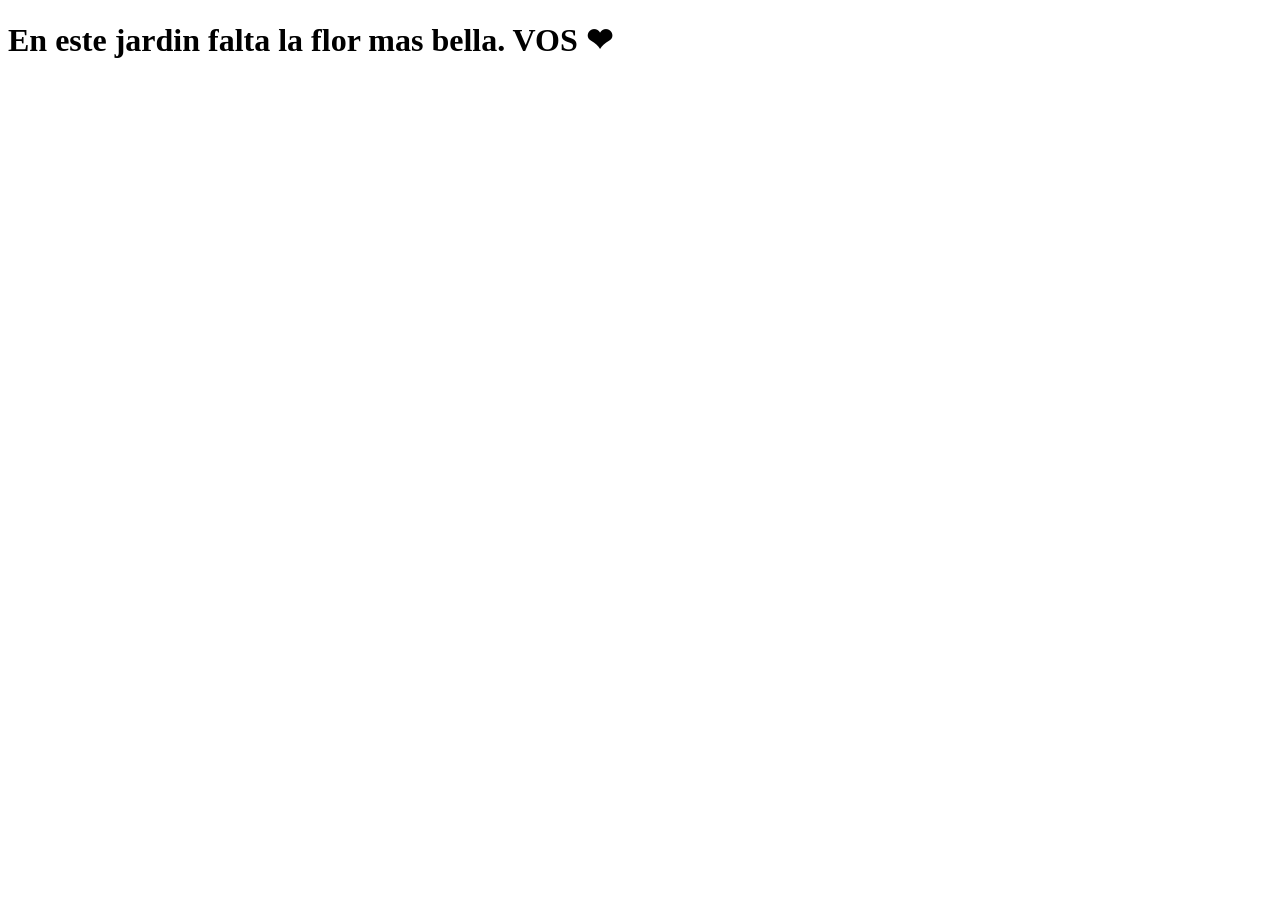
==== index.html @ 8e56d2ec "Update index.html" ====
<!DOCTYPE html>
<html lang="es">
  <head>
    <meta charset="UTF-8" />
    <meta http-equiv="X-UA-Compatible" content="IE=edge" />
    <meta name="viewport" content="width=device-width, initial-scale=1.0" />
    <link rel="stylesheet" href="css/main.css" />
    <link rel="icon" href="img/flowers.png" type="image/x-icon" />
    <title>Flower</title>
  </head>
  <body class="container">
    <audio src="sound\Carpenters - Close to you.mp3" autoplay></audio>
    <!-- <audio src="https://drive.google.com/file/d/1FDcIvimdQWx2Sm-hyzmieaiO0F5YIoRI" autoplay></audio> -->
    <div id="lyrics" style="text-align: center;">
     
    </div>
    <h1 class="titulo">En este jardin falta la flor mas bella. VOS ❤</h1>
  
    <div class="night"></div>
    <div class="flowers">
      <div class="flower flower--1">
        <div class="flower__leafs flower__leafs--1">
          <div class="flower__leaf flower__leaf--1"></div>
          <div class="flower__leaf flower__leaf--2"></div>
          <div class="flower__leaf flower__leaf--3"></div>
          <div class="flower__leaf flower__leaf--4"></div>
          <div class="flower__white-circle"></div>

          <div class="flower__light flower__light--1"></div>
          <div class="flower__light flower__light--2"></div>
          <div class="flower__light flower__light--3"></div>
          <div class="flower__light flower__light--4"></div>
          <div class="flower__light flower__light--5"></div>
          <div class="flower__light flower__light--6"></div>
          <div class="flower__light flower__light--7"></div>
          <div class="flower__light flower__light--8"></div>
        </div>
        <div class="flower__line">
          <div class="flower__line__leaf flower__line__leaf--1"></div>
          <div class="flower__line__leaf flower__line__leaf--2"></div>
          <div class="flower__line__leaf flower__line__leaf--3"></div>
          <div class="flower__line__leaf flower__line__leaf--4"></div>
          <div class="flower__line__leaf flower__line__leaf--5"></div>
          <div class="flower__line__leaf flower__line__leaf--6"></div>
        </div>
      </div>

      <div class="flower flower--12">
        <div class="flower__leafs flower__leafs--1">
          <div class="flower__leaf flower__leaf--1"></div>
          <div class="flower__leaf flower__leaf--2"></div>
          <div class="flower__leaf flower__leaf--3"></div>
          <div class="flower__leaf flower__leaf--4"></div>
          <div class="flower__white-circle"></div>

          <div class="flower__light flower__light--1"></div>
          <div class="flower__light flower__light--2"></div>
          <div class="flower__light flower__light--3"></div>
          <div class="flower__light flower__light--4"></div>
          <div class="flower__light flower__light--5"></div>
          <div class="flower__light flower__light--6"></div>
          <div class="flower__light flower__light--7"></div>
          <div class="flower__light flower__light--8"></div>
        </div>
        <div class="flower__line">
          <div class="flower__line__leaf flower__line__leaf--1"></div>
          <div class="flower__line__leaf flower__line__leaf--2"></div>
          <div class="flower__line__leaf flower__line__leaf--3"></div>
          <div class="flower__line__leaf flower__line__leaf--4"></div>
          <div class="flower__line__leaf flower__line__leaf--5"></div>
          <div class="flower__line__leaf flower__line__leaf--6"></div>
        </div>
      </div>

      <div class="flower flower--2">
        <div class="flower__leafs flower__leafs--2">
          <div class="flower__leaf flower__leaf--1"></div>
          <div class="flower__leaf flower__leaf--2"></div>
          <div class="flower__leaf flower__leaf--3"></div>
          <div class="flower__leaf flower__leaf--4"></div>
          <div class="flower__white-circle"></div>

          <div class="flower__light flower__light--1"></div>
          <div class="flower__light flower__light--2"></div>
          <div class="flower__light flower__light--3"></div>
          <div class="flower__light flower__light--4"></div>
          <div class="flower__light flower__light--5"></div>
          <div class="flower__light flower__light--6"></div>
          <div class="flower__light flower__light--7"></div>
          <div class="flower__light flower__light--8"></div>
        </div>
        <div class="flower__line">
          <div class="flower__line__leaf flower__line__leaf--1"></div>
          <div class="flower__line__leaf flower__line__leaf--2"></div>
          <div class="flower__line__leaf flower__line__leaf--3"></div>
          <div class="flower__line__leaf flower__line__leaf--4"></div>
        </div>
      </div>

      
      <div class="flower flower--3">
        <div class="flower__leafs flower__leafs--3">
          <div class="flower__leaf flower__leaf--1"></div>
          <div class="flower__leaf flower__leaf--2"></div>
          <div class="flower__leaf flower__leaf--3"></div>
          <div class="flower__leaf flower__leaf--4"></div>
          <div class="flower__white-circle"></div>

          <div class="flower__light flower__light--1"></div>
          <div class="flower__light flower__light--2"></div>
          <div class="flower__light flower__light--3"></div>
          <div class="flower__light flower__light--4"></div>
          <div class="flower__light flower__light--5"></div>
          <div class="flower__light flower__light--6"></div>
          <div class="flower__light flower__light--7"></div>
          <div class="flower__light flower__light--8"></div>
        </div>
        <div class="flower__line">
          <div class="flower__line__leaf flower__line__leaf--1"></div>
          <div class="flower__line__leaf flower__line__leaf--2"></div>
          <div class="flower__line__leaf flower__line__leaf--3"></div>
          <div class="flower__line__leaf flower__line__leaf--4"></div>
        </div>
      </div>

      <div class="grow-ans" style="--d: 1.2s">
        <div class="flower__g-long">
          <div class="flower__g-long__top"></div>
          <div class="flower__g-long__bottom"></div>
        </div>
      </div>

      <div class="growing-grass">
        <div class="flower__grass flower__grass--1">
          <div class="flower__grass--top"></div>
          <div class="flower__grass--bottom"></div>
          <div class="flower__grass__leaf flower__grass__leaf--1"></div>
          <div class="flower__grass__leaf flower__grass__leaf--2"></div>
          <div class="flower__grass__leaf flower__grass__leaf--3"></div>
          <div class="flower__grass__leaf flower__grass__leaf--4"></div>
          <div class="flower__grass__leaf flower__grass__leaf--5"></div>
          <div class="flower__grass__leaf flower__grass__leaf--6"></div>
          <div class="flower__grass__leaf flower__grass__leaf--7"></div>
          <div class="flower__grass__leaf flower__grass__leaf--8"></div>
          <div class="flower__grass__overlay"></div>
        </div>
      </div>

      <div class="growing-grass">
        <div class="flower__grass flower__grass--2">
          <div class="flower__grass--top"></div>
          <div class="flower__grass--bottom"></div>
          <div class="flower__grass__leaf flower__grass__leaf--1"></div>
          <div class="flower__grass__leaf flower__grass__leaf--2"></div>
          <div class="flower__grass__leaf flower__grass__leaf--3"></div>
          <div class="flower__grass__leaf flower__grass__leaf--4"></div>
          <div class="flower__grass__leaf flower__grass__leaf--5"></div>
          <div class="flower__grass__leaf flower__grass__leaf--6"></div>
          <div class="flower__grass__leaf flower__grass__leaf--7"></div>
          <div class="flower__grass__leaf flower__grass__leaf--8"></div>
          <div class="flower__grass__overlay"></div>
        </div>
      </div>

      <div class="grow-ans" style="--d: 2.4s">
        <div class="flower__g-right flower__g-right--1">
          <div class="leaf"></div>
        </div>
      </div>

      <div class="grow-ans" style="--d: 2.8s">
        <div class="flower__g-right flower__g-right--2">
          <div class="leaf"></div>
        </div>
      </div>

      <div class="grow-ans" style="--d: 2.8s">
        <div class="flower__g-front">
          <div
            class="flower__g-front__leaf-wrapper flower__g-front__leaf-wrapper--1"
          >
            <div class="flower__g-front__leaf"></div>
          </div>
          <div
            class="flower__g-front__leaf-wrapper flower__g-front__leaf-wrapper--2"
          >
            <div class="flower__g-front__leaf"></div>
          </div>
          <div
            class="flower__g-front__leaf-wrapper flower__g-front__leaf-wrapper--3"
          >
            <div class="flower__g-front__leaf"></div>
          </div>
          <div
            class="flower__g-front__leaf-wrapper flower__g-front__leaf-wrapper--4"
          >
            <div class="flower__g-front__leaf"></div>
          </div>
          <div
            class="flower__g-front__leaf-wrapper flower__g-front__leaf-wrapper--5"
          >
            <div class="flower__g-front__leaf"></div>
          </div>
          <div
            class="flower__g-front__leaf-wrapper flower__g-front__leaf-wrapper--6"
          >
            <div class="flower__g-front__leaf"></div>
          </div>
          <div
            class="flower__g-front__leaf-wrapper flower__g-front__leaf-wrapper--7"
          >
            <div class="flower__g-front__leaf"></div>
          </div>
          <div
            class="flower__g-front__leaf-wrapper flower__g-front__leaf-wrapper--8"
          >
            <div class="flower__g-front__leaf"></div>
          </div>
          <div class="flower__g-front__line"></div>
        </div>
      </div>

      <div class="grow-ans" style="--d: 3.2s">
        <div class="flower__g-fr">
          <div class="leaf"></div>
          <div class="flower__g-fr__leaf flower__g-fr__leaf--1"></div>
          <div class="flower__g-fr__leaf flower__g-fr__leaf--2"></div>
          <div class="flower__g-fr__leaf flower__g-fr__leaf--3"></div>
          <div class="flower__g-fr__leaf flower__g-fr__leaf--4"></div>
          <div class="flower__g-fr__leaf flower__g-fr__leaf--5"></div>
          <div class="flower__g-fr__leaf flower__g-fr__leaf--6"></div>
          <div class="flower__g-fr__leaf flower__g-fr__leaf--7"></div>
          <div class="flower__g-fr__leaf flower__g-fr__leaf--8"></div>
        </div>
      </div>

      <div class="long-g long-g--0">
        <div class="grow-ans" style="--d: 3s">
          <div class="leaf leaf--0"></div>
        </div>
        <div class="grow-ans" style="--d: 2.2s">
          <div class="leaf leaf--1"></div>
        </div>
        <div class="grow-ans" style="--d: 3.4s">
          <div class="leaf leaf--2"></div>
        </div>
        <div class="grow-ans" style="--d: 3.6s">
          <div class="leaf leaf--3"></div>
        </div>
      </div>

      <div class="long-g long-g--1">
        <div class="grow-ans" style="--d: 3.6s">
          <div class="leaf leaf--0"></div>
        </div>
        <div class="grow-ans" style="--d: 3.8s">
          <div class="leaf leaf--1"></div>
        </div>
        <div class="grow-ans" style="--d: 4s">
          <div class="leaf leaf--2"></div>
        </div>
        <div class="grow-ans" style="--d: 4.2s">
          <div class="leaf leaf--3"></div>
        </div>
      </div>

      <div class="long-g long-g--2">
        <div class="grow-ans" style="--d: 4s">
          <div class="leaf leaf--0"></div>
        </div>
        <div class="grow-ans" style="--d: 4.2s">
          <div class="leaf leaf--1"></div>
        </div>
        <div class="grow-ans" style="--d: 4.4s">
          <div class="leaf leaf--2"></div>
        </div>
        <div class="grow-ans" style="--d: 4.6s">
          <div class="leaf leaf--3"></div>
        </div>
      </div>

      <div class="long-g long-g--3">
        <div class="grow-ans" style="--d: 4s">
          <div class="leaf leaf--0"></div>
        </div>
        <div class="grow-ans" style="--d: 4.2s">
          <div class="leaf leaf--1"></div>
        </div>
        <div class="grow-ans" style="--d: 3s">
          <div class="leaf leaf--2"></div>
        </div>
        <div class="grow-ans" style="--d: 3.6s">
          <div class="leaf leaf--3"></div>
        </div>
      </div>

      <div class="long-g long-g--4">
        <div class="grow-ans" style="--d: 4s">
          <div class="leaf leaf--0"></div>
        </div>
        <div class="grow-ans" style="--d: 4.2s">
          <div class="leaf leaf--1"></div>
        </div>
        <div class="grow-ans" style="--d: 3s">
          <div class="leaf leaf--2"></div>
        </div>
        <div class="grow-ans" style="--d: 3.6s">
          <div class="leaf leaf--3"></div>
        </div>
      </div>

      <div class="long-g long-g--5">
        <div class="grow-ans" style="--d: 4s">
          <div class="leaf leaf--0"></div>
        </div>
        <div class="grow-ans" style="--d: 4.2s">
          <div class="leaf leaf--1"></div>
        </div>
        <div class="grow-ans" style="--d: 3s">
          <div class="leaf leaf--2"></div>
        </div>
        <div class="grow-ans" style="--d: 3.6s">
          <div class="leaf leaf--3"></div>
        </div>
      </div>

      <div class="long-g long-g--6">
        <div class="grow-ans" style="--d: 4.2s">
          <div class="leaf leaf--0"></div>
        </div>
        <div class="grow-ans" style="--d: 4.4s">
          <div class="leaf leaf--1"></div>
        </div>
        <div class="grow-ans" style="--d: 4.6s">
          <div class="leaf leaf--2"></div>
        </div>
        <div class="grow-ans" style="--d: 4.8s">
          <div class="leaf leaf--3"></div>
        </div>
      </div>

      <div class="long-g long-g--7">
        <div class="grow-ans" style="--d: 3s">
          <div class="leaf leaf--0"></div>
        </div>
        <div class="grow-ans" style="--d: 3.2s">
          <div class="leaf leaf--1"></div>
        </div>
        <div class="grow-ans" style="--d: 3.5s">
          <div class="leaf leaf--2"></div>
        </div>
        <div class="grow-ans" style="--d: 3.6s">
          <div class="leaf leaf--3"></div>
        </div>
      </div>
    </div>
    <script src="anim.js"></script>
    <script src="main.js"></script>
  </body>
</html>
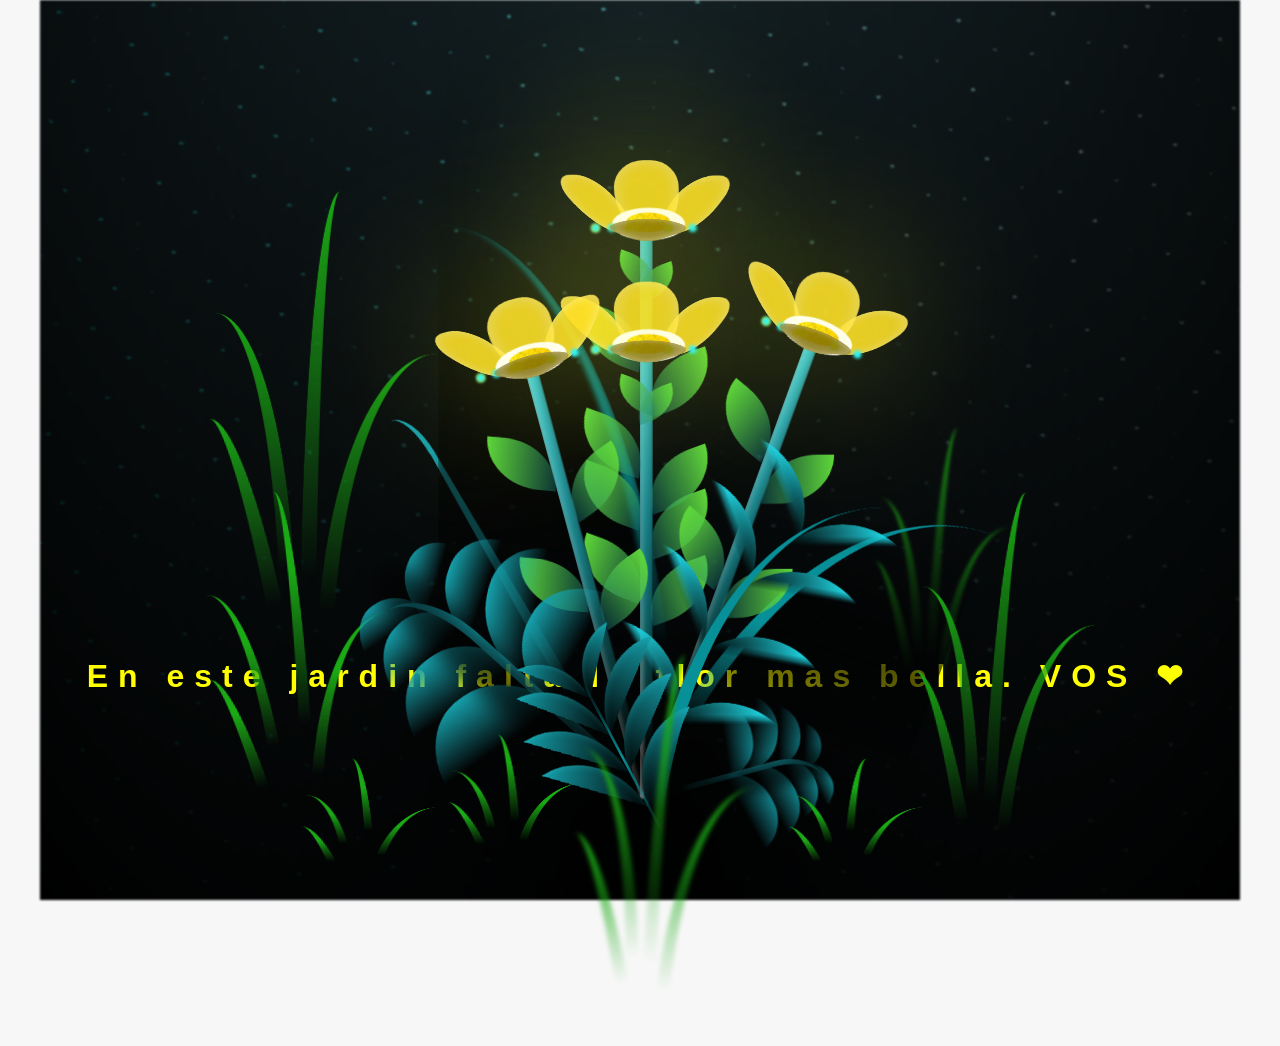
==== commit f484ecdc: "Update index.html" ====
--- a/index.html
+++ b/index.html
@@ -4,12 +4,12 @@
     <meta charset="UTF-8" />
     <meta http-equiv="X-UA-Compatible" content="IE=edge" />
     <meta name="viewport" content="width=device-width, initial-scale=1.0" />
-    <link rel="stylesheet" href="css/main.css" />
-    <link rel="icon" href="img/flowers.png" type="image/x-icon" />
+    <link rel="stylesheet" href="main.css" />
+    <link rel="icon" href="src/flowers.png" type="image/x-icon" />
     <title>Flower</title>
   </head>
   <body class="container">
-    <audio src="sound\Carpenters - Close to you.mp3" autoplay></audio>
+    <audio src="src\Carpenters - Close to you.mp3" autoplay></audio>
     <!-- <audio src="https://drive.google.com/file/d/1FDcIvimdQWx2Sm-hyzmieaiO0F5YIoRI" autoplay></audio> -->
     <div id="lyrics" style="text-align: center;">
      
--- a/main.css
+++ b/main.css
@@ -0,0 +1,1677 @@
+*,
+*::after,
+*::before {
+  padding: 0;
+  margin: 0;
+  box-sizing: border-box;
+}
+body {
+  overflow: hidden;
+}
+
+:root {
+  --dark-color: #000;
+}
+
+body {
+  display: flex;
+  align-items: flex-end;
+  justify-content: center;
+  min-height: 100vh;
+  background-color: var(--dark-color);
+  overflow: hidden;
+  perspective: 1000px;
+}
+
+#lyrics {
+  font-size: 28px;
+  font-family: "Franklin Gothic Medium", "Arial Narrow", Arial, sans-serif;
+  color: white;
+  position: absolute;
+  margin-bottom: 20%;
+  z-index: 1;
+  font-weight: bold;
+  letter-spacing: 4px;
+}
+@media only screen and (max-width: 600px) {
+  /* Estilos específicos para dispositivos con un ancho máximo de 600px */
+  #lyrics {
+      font-size: 14px; /* Reduce el tamaño del texto para dispositivos más pequeños */
+      margin-bottom: 530px;
+      letter-spacing: 3px;
+  }
+
+}
+.titulo {
+  margin-bottom: 180px;
+  font-family: "Arial Narrow", Arial, sans-serif;
+  color: yellow;
+  position: absolute;
+  left: 0;
+  right: 0;
+  font-weight: bold;
+  letter-spacing: 10px;
+  opacity: 0;
+  animation: fadeIn 3s ease-in-out forwards;
+  text-align: center;
+  
+}
+
+.titulo.ocultar{
+transition: opacity 1s;
+opacity: 0;
+}
+
+@keyframes fadeIn {
+  from {
+    opacity: 0;
+  }
+  to {
+    opacity: 1;
+  }
+}
+
+.night {
+  z-index: -1;
+  position: absolute;
+  left: 50%;
+  top: 0;
+  transform: translateX(-50%);
+  width: 100%;
+  height: 100%;
+  filter: blur(0.1vmin);
+  background-image: radial-gradient(
+      ellipse at top,
+      transparent 0%,
+      var(--dark-color)
+    ),
+    radial-gradient(
+      ellipse at bottom,
+      var(--dark-color),
+      rgba(145, 233, 255, 0.2)
+    ),
+    repeating-linear-gradient(
+      220deg,
+      rgb(0, 0, 0) 0px,
+      rgb(0, 0, 0) 19px,
+      transparent 19px,
+      transparent 22px
+    ),
+    repeating-linear-gradient(
+      189deg,
+      rgb(0, 0, 0) 0px,
+      rgb(0, 0, 0) 19px,
+      transparent 19px,
+      transparent 22px
+    ),
+    repeating-linear-gradient(
+      148deg,
+      rgb(0, 0, 0) 0px,
+      rgb(0, 0, 0) 19px,
+      transparent 19px,
+      transparent 22px
+    ),
+    linear-gradient(90deg, rgb(0, 255, 250), rgb(240, 240, 240));
+}
+
+.flowers {
+  position: relative;
+  transform: scale(0.9);
+  /*margin-bottom: 100px;
+  */
+}
+
+@media only screen and (max-width: 600px) {
+  /* Estilos específicos para dispositivos con un ancho máximo de 600px */
+.flowers {
+      font-size: 14px;
+      margin-bottom: 35%;
+      letter-spacing: 3px;
+      transform: scale(1.0);
+}
+
+}
+
+.flower {
+  position: absolute;
+  bottom: 10vmin;
+  transform-origin: bottom center;
+  z-index: 10;
+  --fl-speed: 0.8s;
+}
+
+.flower--12 {
+  -webkit-animation: moving-flower-1 5s linear infinite;
+  animation: moving-flower-1 5s linear infinite;
+
+}
+.flower--1 {
+  -webkit-animation: moving-flower-1 4s linear infinite;
+  animation: moving-flower-1 4s linear infinite;
+}
+.flower--1 .flower__line {
+  height: 70vmin;
+  -webkit-animation-delay: 1s;
+  animation-delay: 1s;
+}
+.flower--1 .flower__line__leaf--1 {
+  -webkit-animation: blooming-leaf-right var(--fl-speed) 1.6s backwards;
+  animation: blooming-leaf-right var(--fl-speed) 1.6s backwards;
+}
+.flower--1 .flower__line__leaf--2 {
+  -webkit-animation: blooming-leaf-right var(--fl-speed) 1.4s backwards;
+  animation: blooming-leaf-right var(--fl-speed) 1.4s backwards;
+}
+.flower--1 .flower__line__leaf--3 {
+  -webkit-animation: blooming-leaf-left var(--fl-speed) 1.2s backwards;
+  animation: blooming-leaf-left var(--fl-speed) 1.2s backwards;
+}
+.flower--1 .flower__line__leaf--4 {
+  -webkit-animation: blooming-leaf-left var(--fl-speed) 1s backwards;
+  animation: blooming-leaf-left var(--fl-speed) 1s backwards;
+}
+.flower--1 .flower__line__leaf--5 {
+  -webkit-animation: blooming-leaf-right var(--fl-speed) 1.8s backwards;
+  animation: blooming-leaf-right var(--fl-speed) 1.8s backwards;
+}
+.flower--1 .flower__line__leaf--6 {
+  -webkit-animation: blooming-leaf-left var(--fl-speed) 2s backwards;
+  animation: blooming-leaf-left var(--fl-speed) 2s backwards;
+}
+.flower--2 {
+  left: 50%;
+  transform: rotate(20deg);
+  -webkit-animation: moving-flower-2 4s linear infinite;
+  animation: moving-flower-2 4s linear infinite;
+}
+.flower--2 .flower__line {
+  height: 60vmin;
+  -webkit-animation-delay: 0.6s;
+  animation-delay: 0.6s;
+}
+.flower--2 .flower__line__leaf--1 {
+  -webkit-animation: blooming-leaf-right var(--fl-speed) 1.9s backwards;
+  animation: blooming-leaf-right var(--fl-speed) 1.9s backwards;
+}
+.flower--2 .flower__line__leaf--2 {
+  -webkit-animation: blooming-leaf-right var(--fl-speed) 1.7s backwards;
+  animation: blooming-leaf-right var(--fl-speed) 1.7s backwards;
+}
+.flower--2 .flower__line__leaf--3 {
+  -webkit-animation: blooming-leaf-left var(--fl-speed) 1.5s backwards;
+  animation: blooming-leaf-left var(--fl-speed) 1.5s backwards;
+}
+.flower--2 .flower__line__leaf--4 {
+  -webkit-animation: blooming-leaf-left var(--fl-speed) 1.3s backwards;
+  animation: blooming-leaf-left var(--fl-speed) 1.3s backwards;
+}
+.flower--3 {
+  left: 50%;
+  transform: rotate(-15deg);
+  -webkit-animation: moving-flower-3 4s linear infinite;
+  animation: moving-flower-3 4s linear infinite;
+}
+.flower--3 .flower__line {
+  -webkit-animation-delay: 0.9s;
+  animation-delay: 0.9s;
+}
+.flower--3 .flower__line__leaf--1 {
+  -webkit-animation: blooming-leaf-right var(--fl-speed) 2.5s backwards;
+  animation: blooming-leaf-right var(--fl-speed) 2.5s backwards;
+}
+.flower--3 .flower__line__leaf--2 {
+  -webkit-animation: blooming-leaf-right var(--fl-speed) 2.3s backwards;
+  animation: blooming-leaf-right var(--fl-speed) 2.3s backwards;
+}
+.flower--3 .flower__line__leaf--3 {
+  -webkit-animation: blooming-leaf-left var(--fl-speed) 2.1s backwards;
+  animation: blooming-leaf-left var(--fl-speed) 2.1s backwards;
+}
+.flower--3 .flower__line__leaf--4 {
+  -webkit-animation: blooming-leaf-left var(--fl-speed) 1.9s backwards;
+  animation: blooming-leaf-left var(--fl-speed) 1.9s backwards;
+}
+.flower__leafs {
+  position: relative;
+  -webkit-animation: blooming-flower 2s backwards;
+  animation: blooming-flower 2s backwards;
+}
+.flower__leafs--1 {
+  -webkit-animation-delay: 1.1s;
+  animation-delay: 1.1s;
+}
+.flower__leafs--2 {
+  -webkit-animation-delay: 1.4s;
+  animation-delay: 1.4s;
+}
+.flower__leafs--3 {
+  -webkit-animation-delay: 1.7s;
+  animation-delay: 1.7s;
+}
+.flower__leafs::after {
+  content: "";
+  position: absolute;
+  left: 0;
+  top: 0;
+  transform: translate(-50%, -100%);
+  width: 8vmin;
+  height: 8vmin;
+  background-color: #f9fd25;
+  /* background-color: #fd2525; */
+  filter: blur(10vmin);
+}
+.flower__leaf {
+  position: absolute;
+  bottom: 0;
+  left: 50%;
+  width: 8vmin;
+  height: 11vmin;
+  border-radius: 51% 49% 47% 53%/44% 45% 55% 69%;
+  background-color: #253bfd;
+  background-color: #fddd25;
+  transform-origin: bottom center;
+  opacity: 0.9;
+  box-shadow: inset 0 0 2vmin rgba(255, 255, 255, 0.5);
+}
+.flower__leaf--1 {
+  transform: translate(-10%, 1%) rotateY(40deg) rotateX(-50deg);
+}
+.flower__leaf--2 {
+  transform: translate(-50%, -4%) rotateX(40deg);
+}
+.flower__leaf--3 {
+  transform: translate(-90%, 0%) rotateY(45deg) rotateX(50deg);
+}
+.flower__leaf--4 {
+  width: 8vmin;
+  height: 8vmin;
+  transform-origin: bottom left;
+  border-radius: 4vmin 10vmin 4vmin 4vmin;
+  transform: translate(0%, 18%) rotateX(70deg) rotate(-43deg);
+  background-color: #7c6901;
+  z-index: 1;
+  opacity: 0.8;
+}
+.flower__white-circle {
+  position: absolute;
+  left: -3.5vmin;
+  top: -3vmin;
+  width: 9vmin;
+  height: 4vmin;
+  border-radius: 50%;
+  background-color: #fff;
+}
+.flower__white-circle::after {
+  content: "";
+  position: absolute;
+  left: 50%;
+  top: 45%;
+  transform: translate(-50%, -50%);
+  width: 60%;
+  height: 60%;
+  border-radius: inherit;
+  background-image: repeating-linear-gradient(
+      135deg,
+      rgba(0, 0, 0, 0.03) 0px,
+      rgba(0, 0, 0, 0.03) 1px,
+      transparent 1px,
+      transparent 12px
+    ),
+    repeating-linear-gradient(
+      45deg,
+      rgba(0, 0, 0, 0.03) 0px,
+      rgba(0, 0, 0, 0.03) 1px,
+      transparent 1px,
+      transparent 12px
+    ),
+    repeating-linear-gradient(
+      67.5deg,
+      rgba(0, 0, 0, 0.03) 0px,
+      rgba(0, 0, 0, 0.03) 1px,
+      transparent 1px,
+      transparent 12px
+    ),
+    repeating-linear-gradient(
+      135deg,
+      rgba(0, 0, 0, 0.03) 0px,
+      rgba(0, 0, 0, 0.03) 1px,
+      transparent 1px,
+      transparent 12px
+    ),
+    repeating-linear-gradient(
+      45deg,
+      rgba(0, 0, 0, 0.03) 0px,
+      rgba(0, 0, 0, 0.03) 1px,
+      transparent 1px,
+      transparent 12px
+    ),
+    repeating-linear-gradient(
+      112.5deg,
+      rgba(0, 0, 0, 0.03) 0px,
+      rgba(0, 0, 0, 0.03) 1px,
+      transparent 1px,
+      transparent 12px
+    ),
+    repeating-linear-gradient(
+      112.5deg,
+      rgba(0, 0, 0, 0.03) 0px,
+      rgba(0, 0, 0, 0.03) 1px,
+      transparent 1px,
+      transparent 12px
+    ),
+    repeating-linear-gradient(
+      45deg,
+      rgba(0, 0, 0, 0.03) 0px,
+      rgba(0, 0, 0, 0.03) 1px,
+      transparent 1px,
+      transparent 12px
+    ),
+    repeating-linear-gradient(
+      22.5deg,
+      rgba(0, 0, 0, 0.03) 0px,
+      rgba(0, 0, 0, 0.03) 1px,
+      transparent 1px,
+      transparent 12px
+    ),
+    repeating-linear-gradient(
+      45deg,
+      rgba(0, 0, 0, 0.03) 0px,
+      rgba(0, 0, 0, 0.03) 1px,
+      transparent 1px,
+      transparent 12px
+    ),
+    repeating-linear-gradient(
+      22.5deg,
+      rgba(0, 0, 0, 0.03) 0px,
+      rgba(0, 0, 0, 0.03) 1px,
+      transparent 1px,
+      transparent 12px
+    ),
+    repeating-linear-gradient(
+      135deg,
+      rgba(0, 0, 0, 0.03) 0px,
+      rgba(0, 0, 0, 0.03) 1px,
+      transparent 1px,
+      transparent 12px
+    ),
+    repeating-linear-gradient(
+      157.5deg,
+      rgba(0, 0, 0, 0.03) 0px,
+      rgba(0, 0, 0, 0.03) 1px,
+      transparent 1px,
+      transparent 12px
+    ),
+    repeating-linear-gradient(
+      67.5deg,
+      rgba(0, 0, 0, 0.03) 0px,
+      rgba(0, 0, 0, 0.03) 1px,
+      transparent 1px,
+      transparent 12px
+    ),
+    repeating-linear-gradient(
+      67.5deg,
+      rgba(0, 0, 0, 0.03) 0px,
+      rgba(0, 0, 0, 0.03) 1px,
+      transparent 1px,
+      transparent 12px
+    ),
+    linear-gradient(90deg, rgb(255, 235, 18), rgb(255, 206, 0));
+}
+.flower__line {
+  height: 55vmin;
+  width: 1.5vmin;
+  background-image: linear-gradient(
+      to left,
+      rgba(0, 0, 0, 0.2),
+      transparent,
+      rgba(255, 255, 255, 0.2)
+    ),
+    linear-gradient(to top, transparent 10%, #14757a, #39c6d6);
+  box-shadow: inset 0 0 2px rgba(0, 0, 0, 0.5);
+  -webkit-animation: grow-flower-tree 4s backwards;
+  animation: grow-flower-tree 4s backwards;
+}
+.flower__line__leaf {
+  --w: 7vmin;
+  --h: calc(var(--w) + 2vmin);
+  position: absolute;
+  top: 20%;
+  left: 90%;
+  width: var(--w);
+  height: var(--h);
+  border-top-right-radius: var(--h);
+  border-bottom-left-radius: var(--h);
+  background-image: linear-gradient(to top, rgba(20, 117, 122, 0.4), #5ed639);
+}
+.flower__line__leaf--1 {
+  transform: rotate(70deg) rotateY(30deg);
+}
+.flower__line__leaf--2 {
+  top: 45%;
+  transform: rotate(70deg) rotateY(30deg);
+}
+.flower__line__leaf--3,
+.flower__line__leaf--4,
+.flower__line__leaf--6 {
+  border-top-right-radius: 0;
+  border-bottom-left-radius: 0;
+  border-top-left-radius: var(--h);
+  border-bottom-right-radius: var(--h);
+  left: -460%;
+  top: 12%;
+  transform: rotate(-70deg) rotateY(30deg);
+}
+.flower__line__leaf--4 {
+  top: 40%;
+}
+.flower__line__leaf--5 {
+  top: 0;
+  transform-origin: left;
+  transform: rotate(70deg) rotateY(30deg) scale(0.6);
+}
+.flower__line__leaf--6 {
+  top: -2%;
+  left: -450%;
+  transform-origin: right;
+  transform: rotate(-70deg) rotateY(30deg) scale(0.6);
+}
+.flower__light {
+  position: absolute;
+  bottom: 0vmin;
+  width: 1vmin;
+  height: 1vmin;
+  background-color: rgb(255, 251, 0);
+  border-radius: 50%;
+  filter: blur(0.2vmin);
+  -webkit-animation: light-ans 4s linear infinite backwards;
+  animation: light-ans 4s linear infinite backwards;
+}
+.flower__light:nth-child(odd) {
+  background-color: #23f0ff;
+}
+.flower__light--1 {
+  left: -2vmin;
+  -webkit-animation-delay: 1s;
+  animation-delay: 1s;
+}
+.flower__light--2 {
+  left: 3vmin;
+  -webkit-animation-delay: 0.5s;
+  animation-delay: 0.5s;
+}
+.flower__light--3 {
+  left: -6vmin;
+  -webkit-animation-delay: 0.3s;
+  animation-delay: 0.3s;
+}
+.flower__light--4 {
+  left: 6vmin;
+  -webkit-animation-delay: 0.9s;
+  animation-delay: 0.9s;
+}
+.flower__light--5 {
+  left: -1vmin;
+  -webkit-animation-delay: 1.5s;
+  animation-delay: 1.5s;
+}
+.flower__light--6 {
+  left: -4vmin;
+  -webkit-animation-delay: 3s;
+  animation-delay: 3s;
+}
+.flower__light--7 {
+  left: 3vmin;
+  -webkit-animation-delay: 2s;
+  animation-delay: 2s;
+}
+.flower__light--8 {
+  left: -6vmin;
+  -webkit-animation-delay: 3.5s;
+  animation-delay: 3.5s;
+}
+.flower__grass {
+  --c: #159faa;
+  --line-w: 1.5vmin;
+  position: absolute;
+  bottom: 12vmin;
+  left: -7vmin;
+  display: flex;
+  flex-direction: column;
+  align-items: flex-end;
+  z-index: 20;
+  transform-origin: bottom center;
+  transform: rotate(-48deg) rotateY(40deg);
+}
+.flower__grass--1 {
+  -webkit-animation: moving-grass 2s linear infinite;
+  animation: moving-grass 2s linear infinite;
+}
+.flower__grass--2 {
+  left: 2vmin;
+  bottom: 10vmin;
+  transform: scale(0.5) rotate(75deg) rotateX(10deg) rotateY(-200deg);
+  opacity: 0.8;
+  z-index: 0;
+  -webkit-animation: moving-grass--2 1.5s linear infinite;
+  animation: moving-grass--2 1.5s linear infinite;
+}
+.flower__grass--top {
+  width: 7vmin;
+  height: 10vmin;
+  border-top-right-radius: 100%;
+  border-right: var(--line-w) solid var(--c);
+  transform-origin: bottom center;
+  transform: rotate(-2deg);
+}
+.flower__grass--bottom {
+  margin-top: -2px;
+  width: var(--line-w);
+  height: 25vmin;
+  background-image: linear-gradient(to top, transparent, var(--c));
+}
+.flower__grass__leaf {
+  --size: 10vmin;
+  position: absolute;
+  width: calc(var(--size) * 2.1);
+  height: var(--size);
+  border-top-left-radius: var(--size);
+  border-top-right-radius: var(--size);
+  background-image: linear-gradient(
+    to top,
+    transparent,
+    transparent 30%,
+    var(--c)
+  );
+  z-index: 100;
+}
+.flower__grass__leaf--1 {
+  top: -6%;
+  left: 30%;
+  --size: 6vmin;
+  transform: rotate(-20deg);
+  -webkit-animation: growing-grass-ans--1 2s 2.6s backwards;
+  animation: growing-grass-ans--1 2s 2.6s backwards;
+}
+@-webkit-keyframes growing-grass-ans--1 {
+  0% {
+    transform-origin: bottom left;
+    transform: rotate(-20deg) scale(0);
+  }
+}
+@keyframes growing-grass-ans--1 {
+  0% {
+    transform-origin: bottom left;
+    transform: rotate(-20deg) scale(0);
+  }
+}
+.flower__grass__leaf--2 {
+  top: -5%;
+  left: -110%;
+  --size: 6vmin;
+  transform: rotate(10deg);
+  -webkit-animation: growing-grass-ans--2 2s 2.4s linear backwards;
+  animation: growing-grass-ans--2 2s 2.4s linear backwards;
+}
+@-webkit-keyframes growing-grass-ans--2 {
+  0% {
+    transform-origin: bottom right;
+    transform: rotate(10deg) scale(0);
+  }
+}
+@keyframes growing-grass-ans--2 {
+  0% {
+    transform-origin: bottom right;
+    transform: rotate(10deg) scale(0);
+  }
+}
+.flower__grass__leaf--3 {
+  top: 5%;
+  left: 60%;
+  --size: 8vmin;
+  transform: rotate(-18deg) rotateX(-20deg);
+  -webkit-animation: growing-grass-ans--3 2s 2.2s linear backwards;
+  animation: growing-grass-ans--3 2s 2.2s linear backwards;
+}
+@-webkit-keyframes growing-grass-ans--3 {
+  0% {
+    transform-origin: bottom left;
+    transform: rotate(-18deg) rotateX(-20deg) scale(0);
+  }
+}
+@keyframes growing-grass-ans--3 {
+  0% {
+    transform-origin: bottom left;
+    transform: rotate(-18deg) rotateX(-20deg) scale(0);
+  }
+}
+.flower__grass__leaf--4 {
+  top: 6%;
+  left: -135%;
+  --size: 8vmin;
+  transform: rotate(2deg);
+  -webkit-animation: growing-grass-ans--4 2s 2s linear backwards;
+  animation: growing-grass-ans--4 2s 2s linear backwards;
+}
+@-webkit-keyframes growing-grass-ans--4 {
+  0% {
+    transform-origin: bottom right;
+    transform: rotate(2deg) scale(0);
+  }
+}
+@keyframes growing-grass-ans--4 {
+  0% {
+    transform-origin: bottom right;
+    transform: rotate(2deg) scale(0);
+  }
+}
+.flower__grass__leaf--5 {
+  top: 20%;
+  left: 60%;
+  --size: 10vmin;
+  transform: rotate(-24deg) rotateX(-20deg);
+  -webkit-animation: growing-grass-ans--5 2s 1.8s linear backwards;
+  animation: growing-grass-ans--5 2s 1.8s linear backwards;
+}
+@-webkit-keyframes growing-grass-ans--5 {
+  0% {
+    transform-origin: bottom left;
+    transform: rotate(-24deg) rotateX(-20deg) scale(0);
+  }
+}
+@keyframes growing-grass-ans--5 {
+  0% {
+    transform-origin: bottom left;
+    transform: rotate(-24deg) rotateX(-20deg) scale(0);
+  }
+}
+.flower__grass__leaf--6 {
+  top: 22%;
+  left: -180%;
+  --size: 10vmin;
+  transform: rotate(10deg);
+  -webkit-animation: growing-grass-ans--6 2s 1.6s linear backwards;
+  animation: growing-grass-ans--6 2s 1.6s linear backwards;
+}
+@-webkit-keyframes growing-grass-ans--6 {
+  0% {
+    transform-origin: bottom right;
+    transform: rotate(10deg) scale(0);
+  }
+}
+@keyframes growing-grass-ans--6 {
+  0% {
+    transform-origin: bottom right;
+    transform: rotate(10deg) scale(0);
+  }
+}
+.flower__grass__leaf--7 {
+  top: 39%;
+  left: 70%;
+  --size: 10vmin;
+  transform: rotate(-10deg);
+  -webkit-animation: growing-grass-ans--7 2s 1.4s linear backwards;
+  animation: growing-grass-ans--7 2s 1.4s linear backwards;
+}
+@-webkit-keyframes growing-grass-ans--7 {
+  0% {
+    transform-origin: bottom left;
+    transform: rotate(-10deg) scale(0);
+  }
+}
+@keyframes growing-grass-ans--7 {
+  0% {
+    transform-origin: bottom left;
+    transform: rotate(-10deg) scale(0);
+  }
+}
+.flower__grass__leaf--8 {
+  top: 40%;
+  left: -215%;
+  --size: 11vmin;
+  transform: rotate(10deg);
+  -webkit-animation: growing-grass-ans--8 2s 1.2s linear backwards;
+  animation: growing-grass-ans--8 2s 1.2s linear backwards;
+}
+@-webkit-keyframes growing-grass-ans--8 {
+  0% {
+    transform-origin: bottom right;
+    transform: rotate(10deg) scale(0);
+  }
+}
+@keyframes growing-grass-ans--8 {
+  0% {
+    transform-origin: bottom right;
+    transform: rotate(10deg) scale(0);
+  }
+}
+.flower__grass__overlay {
+  position: absolute;
+  top: -10%;
+  right: 0%;
+  width: 100%;
+  height: 100%;
+  background-color: rgba(0, 0, 0, 0.6);
+  filter: blur(1.5vmin);
+  z-index: 100;
+}
+.flower__g-long {
+  --w: 2vmin;
+  --h: 6vmin;
+  --c: #159faa;
+  position: absolute;
+  bottom: 10vmin;
+  left: -3vmin;
+  transform-origin: bottom center;
+  transform: rotate(-30deg) rotateY(-20deg);
+  display: flex;
+  flex-direction: column;
+  align-items: flex-end;
+  -webkit-animation: flower-g-long-ans 3s linear infinite;
+  animation: flower-g-long-ans 3s linear infinite;
+}
+@-webkit-keyframes flower-g-long-ans {
+  0%,
+  100% {
+    transform: rotate(-30deg) rotateY(-20deg);
+  }
+  50% {
+    transform: rotate(-32deg) rotateY(-20deg);
+  }
+}
+@keyframes flower-g-long-ans {
+  0%,
+  100% {
+    transform: rotate(-30deg) rotateY(-20deg);
+  }
+  50% {
+    transform: rotate(-32deg) rotateY(-20deg);
+  }
+}
+.flower__g-long__top {
+  top: calc(var(--h) * -1);
+  width: calc(var(--w) + 1vmin);
+  height: var(--h);
+  border-top-right-radius: 100%;
+  border-right: 0.7vmin solid var(--c);
+  transform: translate(-0.7vmin, 1vmin);
+}
+.flower__g-long__bottom {
+  width: var(--w);
+  height: 50vmin;
+  transform-origin: bottom center;
+  background-image: linear-gradient(to top, transparent 30%, var(--c));
+  box-shadow: inset 0 0 2px rgba(0, 0, 0, 0.5);
+  -webkit-clip-path: polygon(35% 0, 65% 1%, 100% 100%, 0% 100%);
+  clip-path: polygon(35% 0, 65% 1%, 100% 100%, 0% 100%);
+}
+.flower__g-right {
+  position: absolute;
+  bottom: 6vmin;
+  left: -2vmin;
+  transform-origin: bottom left;
+  transform: rotate(20deg);
+}
+.flower__g-right .leaf {
+  width: 30vmin;
+  height: 50vmin;
+  border-top-left-radius: 100%;
+  border-left: 2vmin solid #079097;
+  background-image: linear-gradient(
+    to bottom,
+    transparent,
+    var(--dark-color) 60%
+  );
+  -webkit-mask-image: linear-gradient(to top, transparent 30%, #079097 60%);
+}
+.flower__g-right--1 {
+  -webkit-animation: flower-g-right-ans 2.5s linear infinite;
+  animation: flower-g-right-ans 2.5s linear infinite;
+}
+.flower__g-right--2 {
+  left: 5vmin;
+  transform: rotateY(-180deg);
+  -webkit-animation: flower-g-right-ans--2 3s linear infinite;
+  animation: flower-g-right-ans--2 3s linear infinite;
+}
+.flower__g-right--2 .leaf {
+  height: 75vmin;
+  filter: blur(0.3vmin);
+  opacity: 0.8;
+}
+@-webkit-keyframes flower-g-right-ans {
+  0%,
+  100% {
+    transform: rotate(20deg);
+  }
+  50% {
+    transform: rotate(24deg) rotateX(-20deg);
+  }
+}
+@keyframes flower-g-right-ans {
+  0%,
+  100% {
+    transform: rotate(20deg);
+  }
+  50% {
+    transform: rotate(24deg) rotateX(-20deg);
+  }
+}
+@-webkit-keyframes flower-g-right-ans--2 {
+  0%,
+  100% {
+    transform: rotateY(-180deg) rotate(0deg) rotateX(-20deg);
+  }
+  50% {
+    transform: rotateY(-180deg) rotate(6deg) rotateX(-20deg);
+  }
+}
+@keyframes flower-g-right-ans--2 {
+  0%,
+  100% {
+    transform: rotateY(-180deg) rotate(0deg) rotateX(-20deg);
+  }
+  50% {
+    transform: rotateY(-180deg) rotate(6deg) rotateX(-20deg);
+  }
+}
+.flower__g-front {
+  position: absolute;
+  bottom: 6vmin;
+  left: 2.5vmin;
+  z-index: 100;
+  transform-origin: bottom center;
+  transform: rotate(-28deg) rotateY(30deg) scale(1.04);
+  -webkit-animation: flower__g-front-ans 2s linear infinite;
+  animation: flower__g-front-ans 2s linear infinite;
+}
+@-webkit-keyframes flower__g-front-ans {
+  0%,
+  100% {
+    transform: rotate(-28deg) rotateY(30deg) scale(1.04);
+  }
+  50% {
+    transform: rotate(-35deg) rotateY(40deg) scale(1.04);
+  }
+}
+@keyframes flower__g-front-ans {
+  0%,
+  100% {
+    transform: rotate(-28deg) rotateY(30deg) scale(1.04);
+  }
+  50% {
+    transform: rotate(-35deg) rotateY(40deg) scale(1.04);
+  }
+}
+.flower__g-front__line {
+  width: 0.3vmin;
+  height: 20vmin;
+  background-image: linear-gradient(
+    to top,
+    transparent,
+    #079097,
+    transparent 100%
+  );
+  position: relative;
+}
+.flower__g-front__leaf-wrapper {
+  position: absolute;
+  top: 0;
+  left: 0;
+  transform-origin: bottom left;
+  transform: rotate(10deg);
+}
+.flower__g-front__leaf-wrapper:nth-child(even) {
+  left: 0vmin;
+  transform: rotateY(-180deg) rotate(5deg);
+  -webkit-animation: flower__g-front__leaf-left-ans 1s ease-in backwards;
+  animation: flower__g-front__leaf-left-ans 1s ease-in backwards;
+}
+.flower__g-front__leaf-wrapper:nth-child(odd) {
+  -webkit-animation: flower__g-front__leaf-ans 1s ease-in backwards;
+  animation: flower__g-front__leaf-ans 1s ease-in backwards;
+}
+.flower__g-front__leaf-wrapper--1 {
+  top: -8vmin;
+  transform: scale(0.7);
+  -webkit-animation: flower__g-front__leaf-ans 1s 5.5s ease-in backwards !important;
+  animation: flower__g-front__leaf-ans 1s 5.5s ease-in backwards !important;
+}
+.flower__g-front__leaf-wrapper--2 {
+  top: -8vmin;
+  transform: rotateY(-180deg) scale(0.7) !important;
+  -webkit-animation: flower__g-front__leaf-left-ans-2 1s 4.6s ease-in backwards !important;
+  animation: flower__g-front__leaf-left-ans-2 1s 4.6s ease-in backwards !important;
+}
+.flower__g-front__leaf-wrapper--3 {
+  top: -3vmin;
+  -webkit-animation: flower__g-front__leaf-ans 1s 4.6s ease-in backwards;
+  animation: flower__g-front__leaf-ans 1s 4.6s ease-in backwards;
+}
+.flower__g-front__leaf-wrapper--4 {
+  top: -3vmin;
+  transform: rotateY(-180deg) scale(0.9) !important;
+  -webkit-animation: flower__g-front__leaf-left-ans-2 1s 4.6s ease-in backwards !important;
+  animation: flower__g-front__leaf-left-ans-2 1s 4.6s ease-in backwards !important;
+}
+@-webkit-keyframes flower__g-front__leaf-left-ans-2 {
+  0% {
+    transform: rotateY(-180deg) scale(0);
+  }
+}
+@keyframes flower__g-front__leaf-left-ans-2 {
+  0% {
+    transform: rotateY(-180deg) scale(0);
+  }
+}
+.flower__g-front__leaf-wrapper--5,
+.flower__g-front__leaf-wrapper--6 {
+  top: 2vmin;
+}
+.flower__g-front__leaf-wrapper--7,
+.flower__g-front__leaf-wrapper--8 {
+  top: 6.5vmin;
+}
+.flower__g-front__leaf-wrapper--2 {
+  -webkit-animation-delay: 5.2s !important;
+  animation-delay: 5.2s !important;
+}
+.flower__g-front__leaf-wrapper--3 {
+  -webkit-animation-delay: 4.9s !important;
+  animation-delay: 4.9s !important;
+}
+.flower__g-front__leaf-wrapper--5 {
+  -webkit-animation-delay: 4.3s !important;
+  animation-delay: 4.3s !important;
+}
+.flower__g-front__leaf-wrapper--6 {
+  -webkit-animation-delay: 4.1s !important;
+  animation-delay: 4.1s !important;
+}
+.flower__g-front__leaf-wrapper--7 {
+  -webkit-animation-delay: 3.8s !important;
+  animation-delay: 3.8s !important;
+}
+.flower__g-front__leaf-wrapper--8 {
+  -webkit-animation-delay: 3.5s !important;
+  animation-delay: 3.5s !important;
+}
+@-webkit-keyframes flower__g-front__leaf-ans {
+  0% {
+    transform: rotate(10deg) scale(0);
+  }
+}
+@keyframes flower__g-front__leaf-ans {
+  0% {
+    transform: rotate(10deg) scale(0);
+  }
+}
+@-webkit-keyframes flower__g-front__leaf-left-ans {
+  0% {
+    transform: rotateY(-180deg) rotate(5deg) scale(0);
+  }
+}
+@keyframes flower__g-front__leaf-left-ans {
+  0% {
+    transform: rotateY(-180deg) rotate(5deg) scale(0);
+  }
+}
+.flower__g-front__leaf {
+  width: 10vmin;
+  height: 10vmin;
+  border-radius: 100% 0% 0% 100%/100% 100% 0% 0%;
+  box-shadow: inset 0 2px 1vmin hsla(184deg, 97%, 58%, 0.2);
+  background-image: linear-gradient(
+      to bottom left,
+      transparent,
+      var(--dark-color)
+    ),
+    linear-gradient(to bottom right, #159faa 50%, transparent 50%, transparent);
+  -webkit-mask-image: linear-gradient(
+    to bottom right,
+    #159faa 50%,
+    transparent 50%,
+    transparent
+  );
+  mask-image: linear-gradient(
+    to bottom right,
+    #159faa 50%,
+    transparent 50%,
+    transparent
+  );
+}
+.flower__g-fr {
+  position: absolute;
+  bottom: -4vmin;
+  left: vmin;
+  transform-origin: bottom left;
+  z-index: 10;
+  -webkit-animation: flower__g-fr-ans 2s linear infinite;
+  animation: flower__g-fr-ans 2s linear infinite;
+}
+@-webkit-keyframes flower__g-fr-ans {
+  0%,
+  100% {
+    transform: rotate(2deg);
+  }
+  50% {
+    transform: rotate(4deg);
+  }
+}
+@keyframes flower__g-fr-ans {
+  0%,
+  100% {
+    transform: rotate(2deg);
+  }
+  50% {
+    transform: rotate(4deg);
+  }
+}
+.flower__g-fr .leaf {
+  width: 30vmin;
+  height: 50vmin;
+  border-top-left-radius: 100%;
+  border-left: 2vmin solid #079097;
+  -webkit-mask-image: linear-gradient(to top, transparent 25%, #079097 50%);
+  position: relative;
+  z-index: 1;
+}
+.flower__g-fr__leaf {
+  position: absolute;
+  top: 0;
+  left: 0;
+  width: 10vmin;
+  height: 10vmin;
+  border-radius: 100% 0% 0% 100%/100% 100% 0% 0%;
+  box-shadow: inset 0 2px 1vmin hsla(184deg, 97%, 58%, 0.2);
+  background-image: linear-gradient(
+      to bottom left,
+      transparent,
+      var(--dark-color) 98%
+    ),
+    linear-gradient(to bottom right, #23f0ff 45%, transparent 50%, transparent);
+  -webkit-mask-image: linear-gradient(
+    135deg,
+    #159faa 40%,
+    transparent 50%,
+    transparent
+  );
+}
+.flower__g-fr__leaf--1 {
+  left: 20vmin;
+  transform: rotate(45deg);
+  -webkit-animation: flower__g-fr-leaft-ans-1 0.5s 5.2s linear backwards;
+  animation: flower__g-fr-leaft-ans-1 0.5s 5.2s linear backwards;
+}
+@-webkit-keyframes flower__g-fr-leaft-ans-1 {
+  0% {
+    transform-origin: left;
+    transform: rotate(45deg) scale(0);
+  }
+}
+@keyframes flower__g-fr-leaft-ans-1 {
+  0% {
+    transform-origin: left;
+    transform: rotate(45deg) scale(0);
+  }
+}
+.flower__g-fr__leaf--2 {
+  left: 12vmin;
+  top: -7vmin;
+  transform: rotate(25deg) rotateY(-180deg);
+  -webkit-animation: flower__g-fr-leaft-ans-6 0.5s 5s linear backwards;
+  animation: flower__g-fr-leaft-ans-6 0.5s 5s linear backwards;
+}
+.flower__g-fr__leaf--3 {
+  left: 15vmin;
+  top: 6vmin;
+  transform: rotate(55deg);
+  -webkit-animation: flower__g-fr-leaft-ans-5 0.5s 4.8s linear backwards;
+  animation: flower__g-fr-leaft-ans-5 0.5s 4.8s linear backwards;
+}
+.flower__g-fr__leaf--4 {
+  left: 6vmin;
+  top: -2vmin;
+  transform: rotate(25deg) rotateY(-180deg);
+  -webkit-animation: flower__g-fr-leaft-ans-6 0.5s 4.6s linear backwards;
+  animation: flower__g-fr-leaft-ans-6 0.5s 4.6s linear backwards;
+}
+.flower__g-fr__leaf--5 {
+  left: 10vmin;
+  top: 14vmin;
+  transform: rotate(55deg);
+  -webkit-animation: flower__g-fr-leaft-ans-5 0.5s 4.4s linear backwards;
+  animation: flower__g-fr-leaft-ans-5 0.5s 4.4s linear backwards;
+}
+@-webkit-keyframes flower__g-fr-leaft-ans-5 {
+  0% {
+    transform-origin: left;
+    transform: rotate(55deg) scale(0);
+  }
+}
+@keyframes flower__g-fr-leaft-ans-5 {
+  0% {
+    transform-origin: left;
+    transform: rotate(55deg) scale(0);
+  }
+}
+.flower__g-fr__leaf--6 {
+  left: 0vmin;
+  top: 6vmin;
+  transform: rotate(25deg) rotateY(-180deg);
+  -webkit-animation: flower__g-fr-leaft-ans-6 0.5s 4.2s linear backwards;
+  animation: flower__g-fr-leaft-ans-6 0.5s 4.2s linear backwards;
+}
+@-webkit-keyframes flower__g-fr-leaft-ans-6 {
+  0% {
+    transform-origin: right;
+    transform: rotate(25deg) rotateY(-180deg) scale(0);
+  }
+}
+@keyframes flower__g-fr-leaft-ans-6 {
+  0% {
+    transform-origin: right;
+    transform: rotate(25deg) rotateY(-180deg) scale(0);
+  }
+}
+.flower__g-fr__leaf--7 {
+  left: 5vmin;
+  top: 22vmin;
+  transform: rotate(45deg);
+  -webkit-animation: flower__g-fr-leaft-ans-7 0.5s 4s linear backwards;
+  animation: flower__g-fr-leaft-ans-7 0.5s 4s linear backwards;
+}
+@-webkit-keyframes flower__g-fr-leaft-ans-7 {
+  0% {
+    transform-origin: left;
+    transform: rotate(45deg) scale(0);
+  }
+}
+@keyframes flower__g-fr-leaft-ans-7 {
+  0% {
+    transform-origin: left;
+    transform: rotate(45deg) scale(0);
+  }
+}
+.flower__g-fr__leaf--8 {
+  left: -4vmin;
+  top: 15vmin;
+  transform: rotate(15deg) rotateY(-180deg);
+  -webkit-animation: flower__g-fr-leaft-ans-8 0.5s 3.8s linear backwards;
+  animation: flower__g-fr-leaft-ans-8 0.5s 3.8s linear backwards;
+}
+@-webkit-keyframes flower__g-fr-leaft-ans-8 {
+  0% {
+    transform-origin: right;
+    transform: rotate(15deg) rotateY(-180deg) scale(0);
+  }
+}
+@keyframes flower__g-fr-leaft-ans-8 {
+  0% {
+    transform-origin: right;
+    transform: rotate(15deg) rotateY(-180deg) scale(0);
+  }
+}
+
+.long-g {
+  position: absolute;
+  bottom: 25vmin;
+  left: -42vmin;
+  transform-origin: bottom left;
+}
+.long-g--1 {
+  bottom: 0vmin;
+  transform: scale(0.8) rotate(-5deg);
+}
+.long-g--1 .leaf {
+  -webkit-mask-image: linear-gradient(
+    to top,
+    transparent 40%,
+    #079097 80%
+  ) !important;
+}
+.long-g--1 .leaf--1 {
+  --w: 5vmin;
+  --h: 60vmin;
+  left: -2vmin;
+  transform: rotate(3deg) rotateY(-180deg);
+}
+.long-g--2,
+.long-g--3 {
+  bottom: -3vmin;
+  left: -35vmin;
+  transform-origin: center;
+  transform: scale(0.6) rotateX(60deg);
+}
+.long-g--2 .leaf,
+.long-g--3 .leaf {
+  -webkit-mask-image: linear-gradient(
+    to top,
+    transparent 50%,
+    #079097 80%
+  ) !important;
+}
+.long-g--2 .leaf--1,
+.long-g--3 .leaf--1 {
+  left: -1vmin;
+  transform: rotateY(-180deg);
+}
+.long-g--3 {
+  left: -17vmin;
+  bottom: 0vmin;
+}
+.long-g--3 .leaf {
+  -webkit-mask-image: linear-gradient(
+    to top,
+    transparent 40%,
+    #079097 80%
+  ) !important;
+}
+.long-g--4 {
+  left: 25vmin;
+  bottom: -3vmin;
+  transform-origin: center;
+  transform: scale(0.6) rotateX(60deg);
+}
+.long-g--4 .leaf {
+  -webkit-mask-image: linear-gradient(
+    to top,
+    transparent 50%,
+    #079097 80%
+  ) !important;
+}
+.long-g--5 {
+  left: 42vmin;
+  bottom: 0vmin;
+  transform: scale(0.8) rotate(2deg);
+}
+.long-g--6 {
+  left: 0vmin;
+  bottom: -20vmin;
+  z-index: 100;
+  filter: blur(0.3vmin);
+  transform: scale(0.8) rotate(2deg);
+}
+.long-g--7 {
+  left: 35vmin;
+  bottom: 20vmin;
+  z-index: -1;
+  filter: blur(0.3vmin);
+  transform: scale(0.6) rotate(2deg);
+  opacity: 0.7;
+}
+.long-g .leaf {
+  --w: 15vmin;
+  --h: 40vmin;
+  --c: #1aaa15;
+  position: absolute;
+  bottom: 0;
+  width: var(--w);
+  height: var(--h);
+  border-top-left-radius: 100%;
+  border-left: 2vmin solid var(--c);
+  -webkit-mask-image: linear-gradient(
+    to top,
+    transparent 20%,
+    var(--dark-color)
+  );
+  transform-origin: bottom center;
+}
+.long-g .leaf--0 {
+  left: 2vmin;
+  -webkit-animation: leaf-ans-1 4s linear infinite;
+  animation: leaf-ans-1 4s linear infinite;
+}
+.long-g .leaf--1 {
+  --w: 5vmin;
+  --h: 60vmin;
+  -webkit-animation: leaf-ans-1 4s linear infinite;
+  animation: leaf-ans-1 4s linear infinite;
+}
+.long-g .leaf--2 {
+  --w: 10vmin;
+  --h: 40vmin;
+  left: -0.5vmin;
+  bottom: 5vmin;
+  transform-origin: bottom left;
+  transform: rotateY(-180deg);
+  -webkit-animation: leaf-ans-2 3s linear infinite;
+  animation: leaf-ans-2 3s linear infinite;
+}
+.long-g .leaf--3 {
+  --w: 5vmin;
+  --h: 30vmin;
+  left: -1vmin;
+  bottom: 3.2vmin;
+  transform-origin: bottom left;
+  transform: rotate(-10deg) rotateY(-180deg);
+  -webkit-animation: leaf-ans-3 3s linear infinite;
+  animation: leaf-ans-3 3s linear infinite;
+}
+
+@-webkit-keyframes leaf-ans-1 {
+  0%,
+  100% {
+    transform: rotate(-5deg) scale(1);
+  }
+  50% {
+    transform: rotate(5deg) scale(1.1);
+  }
+}
+
+@keyframes leaf-ans-1 {
+  0%,
+  100% {
+    transform: rotate(-5deg) scale(1);
+  }
+  50% {
+    transform: rotate(5deg) scale(1.1);
+  }
+}
+@-webkit-keyframes leaf-ans-2 {
+  0%,
+  100% {
+    transform: rotateY(-180deg) rotate(5deg);
+  }
+  50% {
+    transform: rotateY(-180deg) rotate(0deg) scale(1.1);
+  }
+}
+@keyframes leaf-ans-2 {
+  0%,
+  100% {
+    transform: rotateY(-180deg) rotate(5deg);
+  }
+  50% {
+    transform: rotateY(-180deg) rotate(0deg) scale(1.1);
+  }
+}
+@-webkit-keyframes leaf-ans-3 {
+  0%,
+  100% {
+    transform: rotate(-10deg) rotateY(-180deg);
+  }
+  50% {
+    transform: rotate(-20deg) rotateY(-180deg);
+  }
+}
+@keyframes leaf-ans-3 {
+  0%,
+  100% {
+    transform: rotate(-10deg) rotateY(-180deg);
+  }
+  50% {
+    transform: rotate(-20deg) rotateY(-180deg);
+  }
+}
+.grow-ans {
+  -webkit-animation: grow-ans 2s var(--d) backwards;
+  animation: grow-ans 2s var(--d) backwards;
+}
+
+@-webkit-keyframes grow-ans {
+  0% {
+    transform: scale(0);
+    opacity: 0;
+  }
+}
+
+@keyframes grow-ans {
+  0% {
+    transform: scale(0);
+    opacity: 0;
+  }
+}
+@-webkit-keyframes light-ans {
+  0% {
+    opacity: 0;
+    transform: translateY(0vmin);
+  }
+  25% {
+    opacity: 1;
+    transform: translateY(-5vmin) translateX(-2vmin);
+  }
+  50% {
+    opacity: 1;
+    transform: translateY(-15vmin) translateX(2vmin);
+    filter: blur(0.2vmin);
+  }
+  75% {
+    transform: translateY(-20vmin) translateX(-2vmin);
+    filter: blur(0.2vmin);
+  }
+  100% {
+    transform: translateY(-30vmin);
+    opacity: 0;
+    filter: blur(1vmin);
+  }
+}
+@keyframes light-ans {
+  0% {
+    opacity: 0;
+    transform: translateY(0vmin);
+  }
+  25% {
+    opacity: 1;
+    transform: translateY(-5vmin) translateX(-2vmin);
+  }
+  50% {
+    opacity: 1;
+    transform: translateY(-15vmin) translateX(2vmin);
+    filter: blur(0.2vmin);
+  }
+  75% {
+    transform: translateY(-20vmin) translateX(-2vmin);
+    filter: blur(0.2vmin);
+  }
+  100% {
+    transform: translateY(-30vmin);
+    opacity: 0;
+    filter: blur(1vmin);
+  }
+}
+@-webkit-keyframes moving-flower-1 {
+  0%,
+  100% {
+    transform: rotate(2deg);
+  }
+  50% {
+    transform: rotate(-2deg);
+  }
+}
+@keyframes moving-flower-1 {
+  0%,
+  100% {
+    transform: rotate(2deg);
+  }
+  50% {
+    transform: rotate(-2deg);
+  }
+}
+@-webkit-keyframes moving-flower-2 {
+  0%,
+  100% {
+    transform: rotate(18deg);
+  }
+  50% {
+    transform: rotate(14deg);
+  }
+}
+@keyframes moving-flower-2 {
+  0%,
+  100% {
+    transform: rotate(18deg);
+  }
+  50% {
+    transform: rotate(14deg);
+  }
+}
+@-webkit-keyframes moving-flower-3 {
+  0%,
+  100% {
+    transform: rotate(-18deg);
+  }
+  50% {
+    transform: rotate(-20deg) rotateY(-10deg);
+  }
+}
+@keyframes moving-flower-3 {
+  0%,
+  100% {
+    transform: rotate(-18deg);
+  }
+  50% {
+    transform: rotate(-20deg) rotateY(-10deg);
+  }
+}
+@-webkit-keyframes blooming-leaf-right {
+  0% {
+    transform-origin: left;
+    transform: rotate(70deg) rotateY(30deg) scale(0);
+  }
+}
+@keyframes blooming-leaf-right {
+  0% {
+    transform-origin: left;
+    transform: rotate(70deg) rotateY(30deg) scale(0);
+  }
+}
+@-webkit-keyframes blooming-leaf-left {
+  0% {
+    transform-origin: right;
+    transform: rotate(-70deg) rotateY(30deg) scale(0);
+  }
+}
+@keyframes blooming-leaf-left {
+  0% {
+    transform-origin: right;
+    transform: rotate(-70deg) rotateY(30deg) scale(0);
+  }
+}
+@-webkit-keyframes grow-flower-tree {
+  0% {
+    height: 0;
+    border-radius: 1vmin;
+  }
+}
+@keyframes grow-flower-tree {
+  0% {
+    height: 0;
+    border-radius: 1vmin;
+  }
+}
+@-webkit-keyframes blooming-flower {
+  0% {
+    transform: scale(0);
+  }
+}
+@keyframes blooming-flower {
+  0% {
+    transform: scale(0);
+  }
+}
+@-webkit-keyframes moving-grass {
+  0%,
+  100% {
+    transform: rotate(-48deg) rotateY(40deg);
+  }
+  50% {
+    transform: rotate(-50deg) rotateY(40deg);
+  }
+}
+@keyframes moving-grass {
+  0%,
+  100% {
+    transform: rotate(-48deg) rotateY(40deg);
+  }
+  50% {
+    transform: rotate(-50deg) rotateY(40deg);
+  }
+}
+@-webkit-keyframes moving-grass--2 {
+  0%,
+  100% {
+    transform: scale(0.5) rotate(75deg) rotateX(10deg) rotateY(-200deg);
+  }
+  50% {
+    transform: scale(0.5) rotate(79deg) rotateX(10deg) rotateY(-200deg);
+  }
+}
+@keyframes moving-grass--2 {
+  0%,
+  100% {
+    transform: scale(0.5) rotate(75deg) rotateX(10deg) rotateY(-200deg);
+  }
+  50% {
+    transform: scale(0.5) rotate(79deg) rotateX(10deg) rotateY(-200deg);
+  }
+}
+.growing-grass {
+  -webkit-animation: growing-grass-ans 1s 2s backwards;
+  animation: growing-grass-ans 1s 2s backwards;
+}
+
+@-webkit-keyframes growing-grass-ans {
+  0% {
+    transform: scale(0);
+  }
+}
+
+@keyframes growing-grass-ans {
+  0% {
+    transform: scale(0);
+  }
+}
+.container * {
+  -webkit-animation-play-state: paused !important;
+  animation-play-state: paused !important;
+} /*# sourceMappingURL=main.css.map */
+
+
+/* Reset de estilos básicos */
+body, h1, p {
+  margin: 0;
+  padding: 0;
+}
+
+/* Estilos generales */
+body {
+  font-family: 'Arial', sans-serif;
+  background-color: #f7f7f7;
+  color: #333;
+}
+
+.container {
+  max-width: 1200px;
+  margin: 0 auto;
+  padding: 20px;
+}
+
+h1 {
+  font-size: 2em;
+  line-height: 1.5;
+  margin-bottom: 20px;
+}
+
+/* Media Queries para tamaños de pantalla diferentes */
+@media screen and (max-width: 600px) {
+  /* Estilos para pantallas pequeñas */
+  h1 {
+      font-size: 1.5em;
+  }
+}
+
+@media screen and (min-width: 601px) and (max-width: 1024px) {
+  /* Estilos para pantallas medianas */
+  h1 {
+      font-size: 1.8em;
+  }
+}
+
+@media screen and (min-width: 1025px) {
+  /* Estilos para pantallas grandes */
+  h1 {
+      font-size: 2em;
+  }
+}
+
+/* Agregar más estilos según sea necesario */
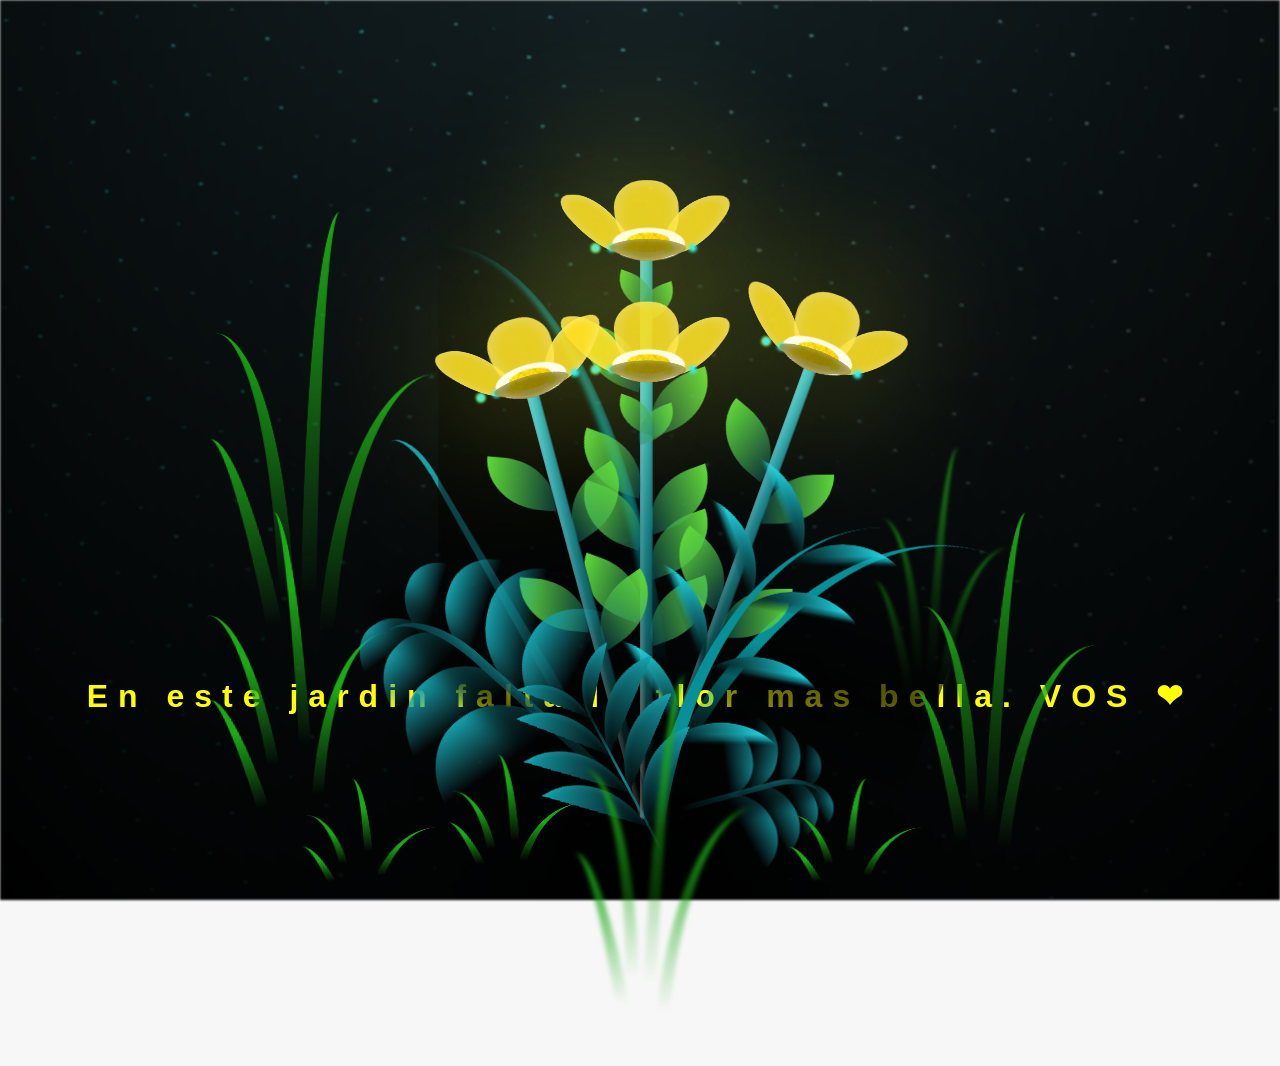
==== commit 858295e7: "Update index.html" ====
--- a/index.html
+++ b/index.html
@@ -10,7 +10,6 @@
   </head>
   <body class="container">
     <audio src="src\Carpenters - Close to you.mp3" autoplay></audio>
-    <!-- <audio src="https://drive.google.com/file/d/1FDcIvimdQWx2Sm-hyzmieaiO0F5YIoRI" autoplay></audio> -->
     <div id="lyrics" style="text-align: center;">
      
     </div>
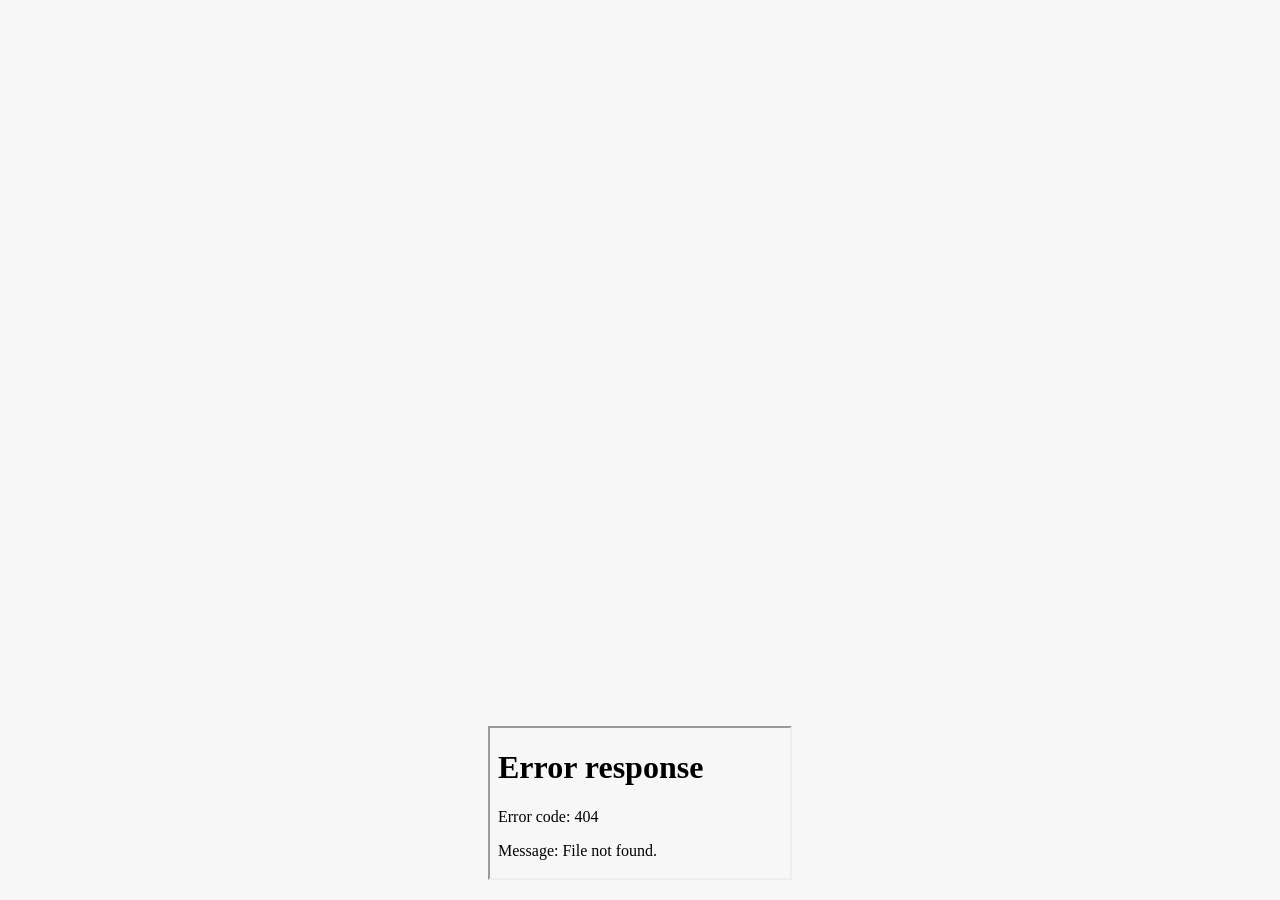
==== commit e18edffe: "Update index.html" ====
--- a/index.html
+++ b/index.html
@@ -9,351 +9,6 @@
     <title>Flower</title>
   </head>
   <body class="container">
-    <audio src="src\Carpenters - Close to you.mp3" autoplay></audio>
-    <div id="lyrics" style="text-align: center;">
-     
-    </div>
-    <h1 class="titulo">En este jardin falta la flor mas bella. VOS ❤</h1>
-  
-    <div class="night"></div>
-    <div class="flowers">
-      <div class="flower flower--1">
-        <div class="flower__leafs flower__leafs--1">
-          <div class="flower__leaf flower__leaf--1"></div>
-          <div class="flower__leaf flower__leaf--2"></div>
-          <div class="flower__leaf flower__leaf--3"></div>
-          <div class="flower__leaf flower__leaf--4"></div>
-          <div class="flower__white-circle"></div>
-
-          <div class="flower__light flower__light--1"></div>
-          <div class="flower__light flower__light--2"></div>
-          <div class="flower__light flower__light--3"></div>
-          <div class="flower__light flower__light--4"></div>
-          <div class="flower__light flower__light--5"></div>
-          <div class="flower__light flower__light--6"></div>
-          <div class="flower__light flower__light--7"></div>
-          <div class="flower__light flower__light--8"></div>
-        </div>
-        <div class="flower__line">
-          <div class="flower__line__leaf flower__line__leaf--1"></div>
-          <div class="flower__line__leaf flower__line__leaf--2"></div>
-          <div class="flower__line__leaf flower__line__leaf--3"></div>
-          <div class="flower__line__leaf flower__line__leaf--4"></div>
-          <div class="flower__line__leaf flower__line__leaf--5"></div>
-          <div class="flower__line__leaf flower__line__leaf--6"></div>
-        </div>
-      </div>
-
-      <div class="flower flower--12">
-        <div class="flower__leafs flower__leafs--1">
-          <div class="flower__leaf flower__leaf--1"></div>
-          <div class="flower__leaf flower__leaf--2"></div>
-          <div class="flower__leaf flower__leaf--3"></div>
-          <div class="flower__leaf flower__leaf--4"></div>
-          <div class="flower__white-circle"></div>
-
-          <div class="flower__light flower__light--1"></div>
-          <div class="flower__light flower__light--2"></div>
-          <div class="flower__light flower__light--3"></div>
-          <div class="flower__light flower__light--4"></div>
-          <div class="flower__light flower__light--5"></div>
-          <div class="flower__light flower__light--6"></div>
-          <div class="flower__light flower__light--7"></div>
-          <div class="flower__light flower__light--8"></div>
-        </div>
-        <div class="flower__line">
-          <div class="flower__line__leaf flower__line__leaf--1"></div>
-          <div class="flower__line__leaf flower__line__leaf--2"></div>
-          <div class="flower__line__leaf flower__line__leaf--3"></div>
-          <div class="flower__line__leaf flower__line__leaf--4"></div>
-          <div class="flower__line__leaf flower__line__leaf--5"></div>
-          <div class="flower__line__leaf flower__line__leaf--6"></div>
-        </div>
-      </div>
-
-      <div class="flower flower--2">
-        <div class="flower__leafs flower__leafs--2">
-          <div class="flower__leaf flower__leaf--1"></div>
-          <div class="flower__leaf flower__leaf--2"></div>
-          <div class="flower__leaf flower__leaf--3"></div>
-          <div class="flower__leaf flower__leaf--4"></div>
-          <div class="flower__white-circle"></div>
-
-          <div class="flower__light flower__light--1"></div>
-          <div class="flower__light flower__light--2"></div>
-          <div class="flower__light flower__light--3"></div>
-          <div class="flower__light flower__light--4"></div>
-          <div class="flower__light flower__light--5"></div>
-          <div class="flower__light flower__light--6"></div>
-          <div class="flower__light flower__light--7"></div>
-          <div class="flower__light flower__light--8"></div>
-        </div>
-        <div class="flower__line">
-          <div class="flower__line__leaf flower__line__leaf--1"></div>
-          <div class="flower__line__leaf flower__line__leaf--2"></div>
-          <div class="flower__line__leaf flower__line__leaf--3"></div>
-          <div class="flower__line__leaf flower__line__leaf--4"></div>
-        </div>
-      </div>
-
-      
-      <div class="flower flower--3">
-        <div class="flower__leafs flower__leafs--3">
-          <div class="flower__leaf flower__leaf--1"></div>
-          <div class="flower__leaf flower__leaf--2"></div>
-          <div class="flower__leaf flower__leaf--3"></div>
-          <div class="flower__leaf flower__leaf--4"></div>
-          <div class="flower__white-circle"></div>
-
-          <div class="flower__light flower__light--1"></div>
-          <div class="flower__light flower__light--2"></div>
-          <div class="flower__light flower__light--3"></div>
-          <div class="flower__light flower__light--4"></div>
-          <div class="flower__light flower__light--5"></div>
-          <div class="flower__light flower__light--6"></div>
-          <div class="flower__light flower__light--7"></div>
-          <div class="flower__light flower__light--8"></div>
-        </div>
-        <div class="flower__line">
-          <div class="flower__line__leaf flower__line__leaf--1"></div>
-          <div class="flower__line__leaf flower__line__leaf--2"></div>
-          <div class="flower__line__leaf flower__line__leaf--3"></div>
-          <div class="flower__line__leaf flower__line__leaf--4"></div>
-        </div>
-      </div>
-
-      <div class="grow-ans" style="--d: 1.2s">
-        <div class="flower__g-long">
-          <div class="flower__g-long__top"></div>
-          <div class="flower__g-long__bottom"></div>
-        </div>
-      </div>
-
-      <div class="growing-grass">
-        <div class="flower__grass flower__grass--1">
-          <div class="flower__grass--top"></div>
-          <div class="flower__grass--bottom"></div>
-          <div class="flower__grass__leaf flower__grass__leaf--1"></div>
-          <div class="flower__grass__leaf flower__grass__leaf--2"></div>
-          <div class="flower__grass__leaf flower__grass__leaf--3"></div>
-          <div class="flower__grass__leaf flower__grass__leaf--4"></div>
-          <div class="flower__grass__leaf flower__grass__leaf--5"></div>
-          <div class="flower__grass__leaf flower__grass__leaf--6"></div>
-          <div class="flower__grass__leaf flower__grass__leaf--7"></div>
-          <div class="flower__grass__leaf flower__grass__leaf--8"></div>
-          <div class="flower__grass__overlay"></div>
-        </div>
-      </div>
-
-      <div class="growing-grass">
-        <div class="flower__grass flower__grass--2">
-          <div class="flower__grass--top"></div>
-          <div class="flower__grass--bottom"></div>
-          <div class="flower__grass__leaf flower__grass__leaf--1"></div>
-          <div class="flower__grass__leaf flower__grass__leaf--2"></div>
-          <div class="flower__grass__leaf flower__grass__leaf--3"></div>
-          <div class="flower__grass__leaf flower__grass__leaf--4"></div>
-          <div class="flower__grass__leaf flower__grass__leaf--5"></div>
-          <div class="flower__grass__leaf flower__grass__leaf--6"></div>
-          <div class="flower__grass__leaf flower__grass__leaf--7"></div>
-          <div class="flower__grass__leaf flower__grass__leaf--8"></div>
-          <div class="flower__grass__overlay"></div>
-        </div>
-      </div>
-
-      <div class="grow-ans" style="--d: 2.4s">
-        <div class="flower__g-right flower__g-right--1">
-          <div class="leaf"></div>
-        </div>
-      </div>
-
-      <div class="grow-ans" style="--d: 2.8s">
-        <div class="flower__g-right flower__g-right--2">
-          <div class="leaf"></div>
-        </div>
-      </div>
-
-      <div class="grow-ans" style="--d: 2.8s">
-        <div class="flower__g-front">
-          <div
-            class="flower__g-front__leaf-wrapper flower__g-front__leaf-wrapper--1"
-          >
-            <div class="flower__g-front__leaf"></div>
-          </div>
-          <div
-            class="flower__g-front__leaf-wrapper flower__g-front__leaf-wrapper--2"
-          >
-            <div class="flower__g-front__leaf"></div>
-          </div>
-          <div
-            class="flower__g-front__leaf-wrapper flower__g-front__leaf-wrapper--3"
-          >
-            <div class="flower__g-front__leaf"></div>
-          </div>
-          <div
-            class="flower__g-front__leaf-wrapper flower__g-front__leaf-wrapper--4"
-          >
-            <div class="flower__g-front__leaf"></div>
-          </div>
-          <div
-            class="flower__g-front__leaf-wrapper flower__g-front__leaf-wrapper--5"
-          >
-            <div class="flower__g-front__leaf"></div>
-          </div>
-          <div
-            class="flower__g-front__leaf-wrapper flower__g-front__leaf-wrapper--6"
-          >
-            <div class="flower__g-front__leaf"></div>
-          </div>
-          <div
-            class="flower__g-front__leaf-wrapper flower__g-front__leaf-wrapper--7"
-          >
-            <div class="flower__g-front__leaf"></div>
-          </div>
-          <div
-            class="flower__g-front__leaf-wrapper flower__g-front__leaf-wrapper--8"
-          >
-            <div class="flower__g-front__leaf"></div>
-          </div>
-          <div class="flower__g-front__line"></div>
-        </div>
-      </div>
-
-      <div class="grow-ans" style="--d: 3.2s">
-        <div class="flower__g-fr">
-          <div class="leaf"></div>
-          <div class="flower__g-fr__leaf flower__g-fr__leaf--1"></div>
-          <div class="flower__g-fr__leaf flower__g-fr__leaf--2"></div>
-          <div class="flower__g-fr__leaf flower__g-fr__leaf--3"></div>
-          <div class="flower__g-fr__leaf flower__g-fr__leaf--4"></div>
-          <div class="flower__g-fr__leaf flower__g-fr__leaf--5"></div>
-          <div class="flower__g-fr__leaf flower__g-fr__leaf--6"></div>
-          <div class="flower__g-fr__leaf flower__g-fr__leaf--7"></div>
-          <div class="flower__g-fr__leaf flower__g-fr__leaf--8"></div>
-        </div>
-      </div>
-
-      <div class="long-g long-g--0">
-        <div class="grow-ans" style="--d: 3s">
-          <div class="leaf leaf--0"></div>
-        </div>
-        <div class="grow-ans" style="--d: 2.2s">
-          <div class="leaf leaf--1"></div>
-        </div>
-        <div class="grow-ans" style="--d: 3.4s">
-          <div class="leaf leaf--2"></div>
-        </div>
-        <div class="grow-ans" style="--d: 3.6s">
-          <div class="leaf leaf--3"></div>
-        </div>
-      </div>
-
-      <div class="long-g long-g--1">
-        <div class="grow-ans" style="--d: 3.6s">
-          <div class="leaf leaf--0"></div>
-        </div>
-        <div class="grow-ans" style="--d: 3.8s">
-          <div class="leaf leaf--1"></div>
-        </div>
-        <div class="grow-ans" style="--d: 4s">
-          <div class="leaf leaf--2"></div>
-        </div>
-        <div class="grow-ans" style="--d: 4.2s">
-          <div class="leaf leaf--3"></div>
-        </div>
-      </div>
-
-      <div class="long-g long-g--2">
-        <div class="grow-ans" style="--d: 4s">
-          <div class="leaf leaf--0"></div>
-        </div>
-        <div class="grow-ans" style="--d: 4.2s">
-          <div class="leaf leaf--1"></div>
-        </div>
-        <div class="grow-ans" style="--d: 4.4s">
-          <div class="leaf leaf--2"></div>
-        </div>
-        <div class="grow-ans" style="--d: 4.6s">
-          <div class="leaf leaf--3"></div>
-        </div>
-      </div>
-
-      <div class="long-g long-g--3">
-        <div class="grow-ans" style="--d: 4s">
-          <div class="leaf leaf--0"></div>
-        </div>
-        <div class="grow-ans" style="--d: 4.2s">
-          <div class="leaf leaf--1"></div>
-        </div>
-        <div class="grow-ans" style="--d: 3s">
-          <div class="leaf leaf--2"></div>
-        </div>
-        <div class="grow-ans" style="--d: 3.6s">
-          <div class="leaf leaf--3"></div>
-        </div>
-      </div>
-
-      <div class="long-g long-g--4">
-        <div class="grow-ans" style="--d: 4s">
-          <div class="leaf leaf--0"></div>
-        </div>
-        <div class="grow-ans" style="--d: 4.2s">
-          <div class="leaf leaf--1"></div>
-        </div>
-        <div class="grow-ans" style="--d: 3s">
-          <div class="leaf leaf--2"></div>
-        </div>
-        <div class="grow-ans" style="--d: 3.6s">
-          <div class="leaf leaf--3"></div>
-        </div>
-      </div>
-
-      <div class="long-g long-g--5">
-        <div class="grow-ans" style="--d: 4s">
-          <div class="leaf leaf--0"></div>
-        </div>
-        <div class="grow-ans" style="--d: 4.2s">
-          <div class="leaf leaf--1"></div>
-        </div>
-        <div class="grow-ans" style="--d: 3s">
-          <div class="leaf leaf--2"></div>
-        </div>
-        <div class="grow-ans" style="--d: 3.6s">
-          <div class="leaf leaf--3"></div>
-        </div>
-      </div>
-
-      <div class="long-g long-g--6">
-        <div class="grow-ans" style="--d: 4.2s">
-          <div class="leaf leaf--0"></div>
-        </div>
-        <div class="grow-ans" style="--d: 4.4s">
-          <div class="leaf leaf--1"></div>
-        </div>
-        <div class="grow-ans" style="--d: 4.6s">
-          <div class="leaf leaf--2"></div>
-        </div>
-        <div class="grow-ans" style="--d: 4.8s">
-          <div class="leaf leaf--3"></div>
-        </div>
-      </div>
-
-      <div class="long-g long-g--7">
-        <div class="grow-ans" style="--d: 3s">
-          <div class="leaf leaf--0"></div>
-        </div>
-        <div class="grow-ans" style="--d: 3.2s">
-          <div class="leaf leaf--1"></div>
-        </div>
-        <div class="grow-ans" style="--d: 3.5s">
-          <div class="leaf leaf--2"></div>
-        </div>
-        <div class="grow-ans" style="--d: 3.6s">
-          <div class="leaf leaf--3"></div>
-        </div>
-      </div>
-    </div>
-    <script src="anim.js"></script>
-    <script src="main.js"></script>
+    <iframe src="flowers.html" allow="autoplay"> </iframe>
   </body>
 </html>
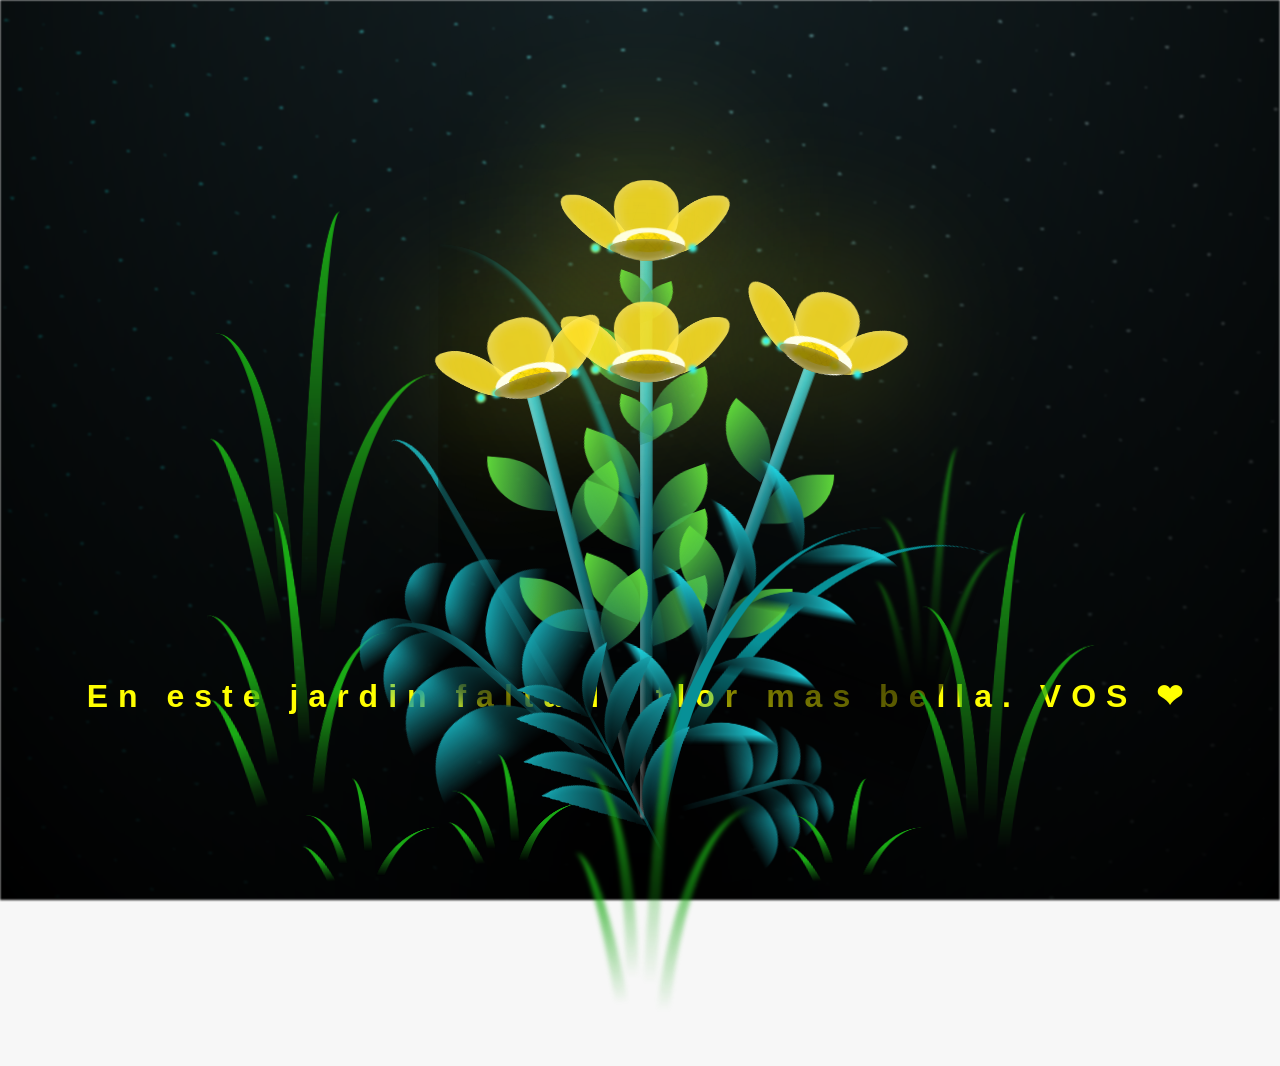
==== commit 44ea57e1: "Update index.html" ====
--- a/index.html
+++ b/index.html
@@ -9,6 +9,351 @@
     <title>Flower</title>
   </head>
   <body class="container">
-    <iframe src="flowers.html" allow="autoplay"> </iframe>
+    <audio src="src\Carpenters - Close to you.mp3" autoplay></audio>
+    <div id="lyrics" style="text-align: center;">
+     
+    </div>
+    <h1 class="titulo">En este jardin falta la flor mas bella. VOS ❤</h1>
+  
+    <div class="night"></div>
+    <div class="flowers">
+      <div class="flower flower--1">
+        <div class="flower__leafs flower__leafs--1">
+          <div class="flower__leaf flower__leaf--1"></div>
+          <div class="flower__leaf flower__leaf--2"></div>
+          <div class="flower__leaf flower__leaf--3"></div>
+          <div class="flower__leaf flower__leaf--4"></div>
+          <div class="flower__white-circle"></div>
+
+          <div class="flower__light flower__light--1"></div>
+          <div class="flower__light flower__light--2"></div>
+          <div class="flower__light flower__light--3"></div>
+          <div class="flower__light flower__light--4"></div>
+          <div class="flower__light flower__light--5"></div>
+          <div class="flower__light flower__light--6"></div>
+          <div class="flower__light flower__light--7"></div>
+          <div class="flower__light flower__light--8"></div>
+        </div>
+        <div class="flower__line">
+          <div class="flower__line__leaf flower__line__leaf--1"></div>
+          <div class="flower__line__leaf flower__line__leaf--2"></div>
+          <div class="flower__line__leaf flower__line__leaf--3"></div>
+          <div class="flower__line__leaf flower__line__leaf--4"></div>
+          <div class="flower__line__leaf flower__line__leaf--5"></div>
+          <div class="flower__line__leaf flower__line__leaf--6"></div>
+        </div>
+      </div>
+
+      <div class="flower flower--12">
+        <div class="flower__leafs flower__leafs--1">
+          <div class="flower__leaf flower__leaf--1"></div>
+          <div class="flower__leaf flower__leaf--2"></div>
+          <div class="flower__leaf flower__leaf--3"></div>
+          <div class="flower__leaf flower__leaf--4"></div>
+          <div class="flower__white-circle"></div>
+
+          <div class="flower__light flower__light--1"></div>
+          <div class="flower__light flower__light--2"></div>
+          <div class="flower__light flower__light--3"></div>
+          <div class="flower__light flower__light--4"></div>
+          <div class="flower__light flower__light--5"></div>
+          <div class="flower__light flower__light--6"></div>
+          <div class="flower__light flower__light--7"></div>
+          <div class="flower__light flower__light--8"></div>
+        </div>
+        <div class="flower__line">
+          <div class="flower__line__leaf flower__line__leaf--1"></div>
+          <div class="flower__line__leaf flower__line__leaf--2"></div>
+          <div class="flower__line__leaf flower__line__leaf--3"></div>
+          <div class="flower__line__leaf flower__line__leaf--4"></div>
+          <div class="flower__line__leaf flower__line__leaf--5"></div>
+          <div class="flower__line__leaf flower__line__leaf--6"></div>
+        </div>
+      </div>
+
+      <div class="flower flower--2">
+        <div class="flower__leafs flower__leafs--2">
+          <div class="flower__leaf flower__leaf--1"></div>
+          <div class="flower__leaf flower__leaf--2"></div>
+          <div class="flower__leaf flower__leaf--3"></div>
+          <div class="flower__leaf flower__leaf--4"></div>
+          <div class="flower__white-circle"></div>
+
+          <div class="flower__light flower__light--1"></div>
+          <div class="flower__light flower__light--2"></div>
+          <div class="flower__light flower__light--3"></div>
+          <div class="flower__light flower__light--4"></div>
+          <div class="flower__light flower__light--5"></div>
+          <div class="flower__light flower__light--6"></div>
+          <div class="flower__light flower__light--7"></div>
+          <div class="flower__light flower__light--8"></div>
+        </div>
+        <div class="flower__line">
+          <div class="flower__line__leaf flower__line__leaf--1"></div>
+          <div class="flower__line__leaf flower__line__leaf--2"></div>
+          <div class="flower__line__leaf flower__line__leaf--3"></div>
+          <div class="flower__line__leaf flower__line__leaf--4"></div>
+        </div>
+      </div>
+
+      
+      <div class="flower flower--3">
+        <div class="flower__leafs flower__leafs--3">
+          <div class="flower__leaf flower__leaf--1"></div>
+          <div class="flower__leaf flower__leaf--2"></div>
+          <div class="flower__leaf flower__leaf--3"></div>
+          <div class="flower__leaf flower__leaf--4"></div>
+          <div class="flower__white-circle"></div>
+
+          <div class="flower__light flower__light--1"></div>
+          <div class="flower__light flower__light--2"></div>
+          <div class="flower__light flower__light--3"></div>
+          <div class="flower__light flower__light--4"></div>
+          <div class="flower__light flower__light--5"></div>
+          <div class="flower__light flower__light--6"></div>
+          <div class="flower__light flower__light--7"></div>
+          <div class="flower__light flower__light--8"></div>
+        </div>
+        <div class="flower__line">
+          <div class="flower__line__leaf flower__line__leaf--1"></div>
+          <div class="flower__line__leaf flower__line__leaf--2"></div>
+          <div class="flower__line__leaf flower__line__leaf--3"></div>
+          <div class="flower__line__leaf flower__line__leaf--4"></div>
+        </div>
+      </div>
+
+      <div class="grow-ans" style="--d: 1.2s">
+        <div class="flower__g-long">
+          <div class="flower__g-long__top"></div>
+          <div class="flower__g-long__bottom"></div>
+        </div>
+      </div>
+
+      <div class="growing-grass">
+        <div class="flower__grass flower__grass--1">
+          <div class="flower__grass--top"></div>
+          <div class="flower__grass--bottom"></div>
+          <div class="flower__grass__leaf flower__grass__leaf--1"></div>
+          <div class="flower__grass__leaf flower__grass__leaf--2"></div>
+          <div class="flower__grass__leaf flower__grass__leaf--3"></div>
+          <div class="flower__grass__leaf flower__grass__leaf--4"></div>
+          <div class="flower__grass__leaf flower__grass__leaf--5"></div>
+          <div class="flower__grass__leaf flower__grass__leaf--6"></div>
+          <div class="flower__grass__leaf flower__grass__leaf--7"></div>
+          <div class="flower__grass__leaf flower__grass__leaf--8"></div>
+          <div class="flower__grass__overlay"></div>
+        </div>
+      </div>
+
+      <div class="growing-grass">
+        <div class="flower__grass flower__grass--2">
+          <div class="flower__grass--top"></div>
+          <div class="flower__grass--bottom"></div>
+          <div class="flower__grass__leaf flower__grass__leaf--1"></div>
+          <div class="flower__grass__leaf flower__grass__leaf--2"></div>
+          <div class="flower__grass__leaf flower__grass__leaf--3"></div>
+          <div class="flower__grass__leaf flower__grass__leaf--4"></div>
+          <div class="flower__grass__leaf flower__grass__leaf--5"></div>
+          <div class="flower__grass__leaf flower__grass__leaf--6"></div>
+          <div class="flower__grass__leaf flower__grass__leaf--7"></div>
+          <div class="flower__grass__leaf flower__grass__leaf--8"></div>
+          <div class="flower__grass__overlay"></div>
+        </div>
+      </div>
+
+      <div class="grow-ans" style="--d: 2.4s">
+        <div class="flower__g-right flower__g-right--1">
+          <div class="leaf"></div>
+        </div>
+      </div>
+
+      <div class="grow-ans" style="--d: 2.8s">
+        <div class="flower__g-right flower__g-right--2">
+          <div class="leaf"></div>
+        </div>
+      </div>
+
+      <div class="grow-ans" style="--d: 2.8s">
+        <div class="flower__g-front">
+          <div
+            class="flower__g-front__leaf-wrapper flower__g-front__leaf-wrapper--1"
+          >
+            <div class="flower__g-front__leaf"></div>
+          </div>
+          <div
+            class="flower__g-front__leaf-wrapper flower__g-front__leaf-wrapper--2"
+          >
+            <div class="flower__g-front__leaf"></div>
+          </div>
+          <div
+            class="flower__g-front__leaf-wrapper flower__g-front__leaf-wrapper--3"
+          >
+            <div class="flower__g-front__leaf"></div>
+          </div>
+          <div
+            class="flower__g-front__leaf-wrapper flower__g-front__leaf-wrapper--4"
+          >
+            <div class="flower__g-front__leaf"></div>
+          </div>
+          <div
+            class="flower__g-front__leaf-wrapper flower__g-front__leaf-wrapper--5"
+          >
+            <div class="flower__g-front__leaf"></div>
+          </div>
+          <div
+            class="flower__g-front__leaf-wrapper flower__g-front__leaf-wrapper--6"
+          >
+            <div class="flower__g-front__leaf"></div>
+          </div>
+          <div
+            class="flower__g-front__leaf-wrapper flower__g-front__leaf-wrapper--7"
+          >
+            <div class="flower__g-front__leaf"></div>
+          </div>
+          <div
+            class="flower__g-front__leaf-wrapper flower__g-front__leaf-wrapper--8"
+          >
+            <div class="flower__g-front__leaf"></div>
+          </div>
+          <div class="flower__g-front__line"></div>
+        </div>
+      </div>
+
+      <div class="grow-ans" style="--d: 3.2s">
+        <div class="flower__g-fr">
+          <div class="leaf"></div>
+          <div class="flower__g-fr__leaf flower__g-fr__leaf--1"></div>
+          <div class="flower__g-fr__leaf flower__g-fr__leaf--2"></div>
+          <div class="flower__g-fr__leaf flower__g-fr__leaf--3"></div>
+          <div class="flower__g-fr__leaf flower__g-fr__leaf--4"></div>
+          <div class="flower__g-fr__leaf flower__g-fr__leaf--5"></div>
+          <div class="flower__g-fr__leaf flower__g-fr__leaf--6"></div>
+          <div class="flower__g-fr__leaf flower__g-fr__leaf--7"></div>
+          <div class="flower__g-fr__leaf flower__g-fr__leaf--8"></div>
+        </div>
+      </div>
+
+      <div class="long-g long-g--0">
+        <div class="grow-ans" style="--d: 3s">
+          <div class="leaf leaf--0"></div>
+        </div>
+        <div class="grow-ans" style="--d: 2.2s">
+          <div class="leaf leaf--1"></div>
+        </div>
+        <div class="grow-ans" style="--d: 3.4s">
+          <div class="leaf leaf--2"></div>
+        </div>
+        <div class="grow-ans" style="--d: 3.6s">
+          <div class="leaf leaf--3"></div>
+        </div>
+      </div>
+
+      <div class="long-g long-g--1">
+        <div class="grow-ans" style="--d: 3.6s">
+          <div class="leaf leaf--0"></div>
+        </div>
+        <div class="grow-ans" style="--d: 3.8s">
+          <div class="leaf leaf--1"></div>
+        </div>
+        <div class="grow-ans" style="--d: 4s">
+          <div class="leaf leaf--2"></div>
+        </div>
+        <div class="grow-ans" style="--d: 4.2s">
+          <div class="leaf leaf--3"></div>
+        </div>
+      </div>
+
+      <div class="long-g long-g--2">
+        <div class="grow-ans" style="--d: 4s">
+          <div class="leaf leaf--0"></div>
+        </div>
+        <div class="grow-ans" style="--d: 4.2s">
+          <div class="leaf leaf--1"></div>
+        </div>
+        <div class="grow-ans" style="--d: 4.4s">
+          <div class="leaf leaf--2"></div>
+        </div>
+        <div class="grow-ans" style="--d: 4.6s">
+          <div class="leaf leaf--3"></div>
+        </div>
+      </div>
+
+      <div class="long-g long-g--3">
+        <div class="grow-ans" style="--d: 4s">
+          <div class="leaf leaf--0"></div>
+        </div>
+        <div class="grow-ans" style="--d: 4.2s">
+          <div class="leaf leaf--1"></div>
+        </div>
+        <div class="grow-ans" style="--d: 3s">
+          <div class="leaf leaf--2"></div>
+        </div>
+        <div class="grow-ans" style="--d: 3.6s">
+          <div class="leaf leaf--3"></div>
+        </div>
+      </div>
+
+      <div class="long-g long-g--4">
+        <div class="grow-ans" style="--d: 4s">
+          <div class="leaf leaf--0"></div>
+        </div>
+        <div class="grow-ans" style="--d: 4.2s">
+          <div class="leaf leaf--1"></div>
+        </div>
+        <div class="grow-ans" style="--d: 3s">
+          <div class="leaf leaf--2"></div>
+        </div>
+        <div class="grow-ans" style="--d: 3.6s">
+          <div class="leaf leaf--3"></div>
+        </div>
+      </div>
+
+      <div class="long-g long-g--5">
+        <div class="grow-ans" style="--d: 4s">
+          <div class="leaf leaf--0"></div>
+        </div>
+        <div class="grow-ans" style="--d: 4.2s">
+          <div class="leaf leaf--1"></div>
+        </div>
+        <div class="grow-ans" style="--d: 3s">
+          <div class="leaf leaf--2"></div>
+        </div>
+        <div class="grow-ans" style="--d: 3.6s">
+          <div class="leaf leaf--3"></div>
+        </div>
+      </div>
+
+      <div class="long-g long-g--6">
+        <div class="grow-ans" style="--d: 4.2s">
+          <div class="leaf leaf--0"></div>
+        </div>
+        <div class="grow-ans" style="--d: 4.4s">
+          <div class="leaf leaf--1"></div>
+        </div>
+        <div class="grow-ans" style="--d: 4.6s">
+          <div class="leaf leaf--2"></div>
+        </div>
+        <div class="grow-ans" style="--d: 4.8s">
+          <div class="leaf leaf--3"></div>
+        </div>
+      </div>
+
+      <div class="long-g long-g--7">
+        <div class="grow-ans" style="--d: 3s">
+          <div class="leaf leaf--0"></div>
+        </div>
+        <div class="grow-ans" style="--d: 3.2s">
+          <div class="leaf leaf--1"></div>
+        </div>
+        <div class="grow-ans" style="--d: 3.5s">
+          <div class="leaf leaf--2"></div>
+        </div>
+        <div class="grow-ans" style="--d: 3.6s">
+          <div class="leaf leaf--3"></div>
+        </div>
+      </div>
+    </div>
+    <script src="anim.js"></script>
+    <script src="main.js"></script>
   </body>
 </html>
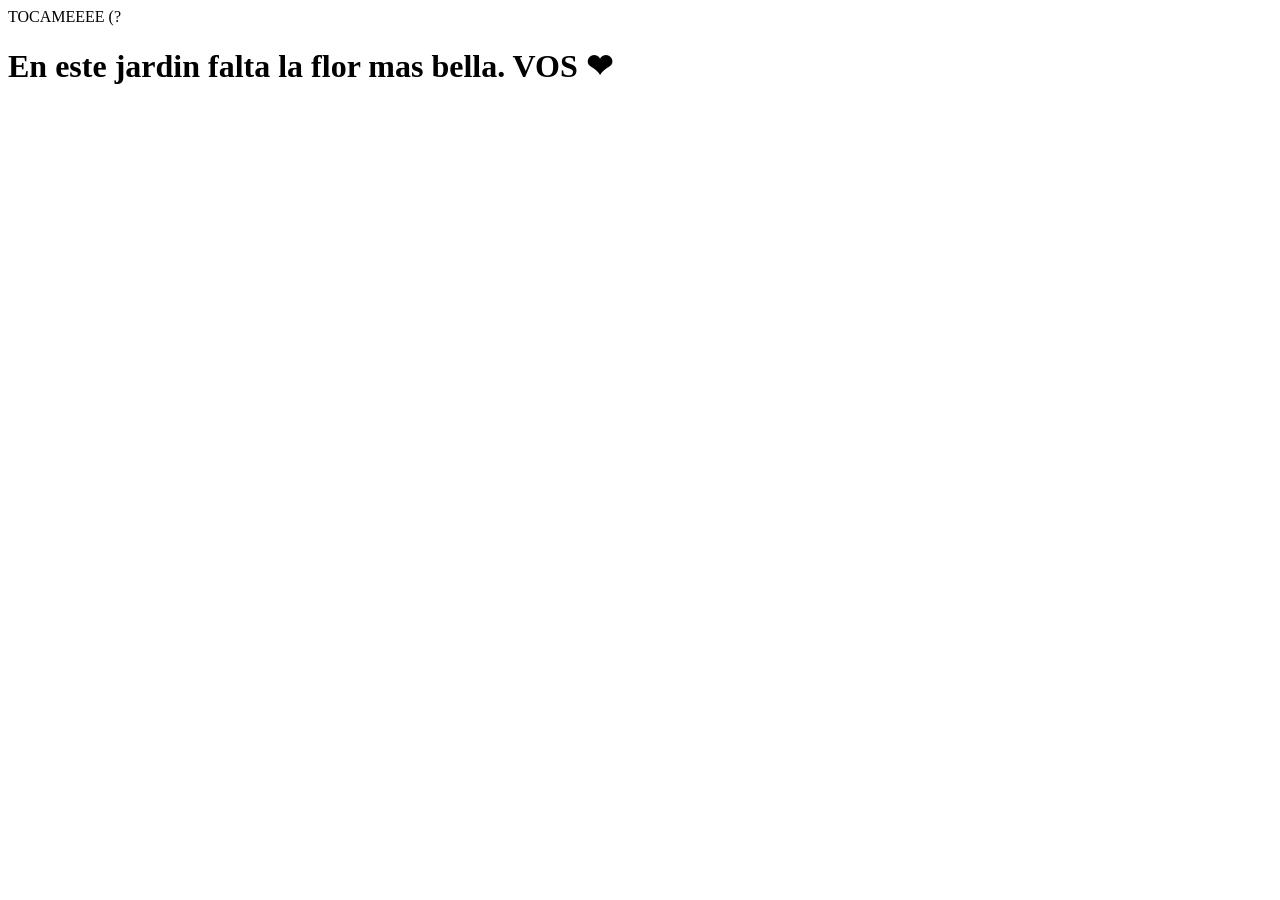
==== commit 68528b3d: "Update index.html" ====
--- a/index.html
+++ b/index.html
@@ -4,19 +4,21 @@
     <meta charset="UTF-8" />
     <meta http-equiv="X-UA-Compatible" content="IE=edge" />
     <meta name="viewport" content="width=device-width, initial-scale=1.0" />
-    <link rel="stylesheet" href="main.css" />
-    <link rel="icon" href="src/flowers.png" type="image/x-icon" />
+    <link rel="stylesheet" href="css/main.css" />
+    <link rel="icon" href="img/flowers.png" type="image/x-icon" />
     <title>Flower</title>
   </head>
   <body class="container">
-    <audio src="src\Carpenters - Close to you.mp3" autoplay></audio>
+    <audio src="sound\Carpenters - Close to you.mp3" muted="true"></audio>
+    <!-- <audio src="https://drive.google.com/file/d/1FDcIvimdQWx2Sm-hyzmieaiO0F5YIoRI" autoplay></audio> -->
+     <div class="boton">TOCAMEEEE (?</div>
     <div id="lyrics" style="text-align: center;">
      
     </div>
-    <h1 class="titulo">En este jardin falta la flor mas bella. VOS ❤</h1>
+    <h1 class="titulo oculto">En este jardin falta la flor mas bella. VOS ❤</h1>
   
     <div class="night"></div>
-    <div class="flowers">
+    <div class="flowers ocultas" >
       <div class="flower flower--1">
         <div class="flower__leafs flower__leafs--1">
           <div class="flower__leaf flower__leaf--1"></div>
@@ -44,6 +46,7 @@
         </div>
       </div>
 
+        
       <div class="flower flower--12">
         <div class="flower__leafs flower__leafs--1">
           <div class="flower__leaf flower__leaf--1"></div>
@@ -71,6 +74,31 @@
         </div>
       </div>
 
+      <div class="flower flower--21">
+        <div class="flower__leafs flower__leafs--2">
+          <div class="flower__leaf flower__leaf--1"></div>
+          <div class="flower__leaf flower__leaf--2"></div>
+          <div class="flower__leaf flower__leaf--3"></div>
+          <div class="flower__leaf flower__leaf--4"></div>
+          <div class="flower__white-circle"></div>
+
+          <div class="flower__light flower__light--1"></div>
+          <div class="flower__light flower__light--2"></div>
+          <div class="flower__light flower__light--3"></div>
+          <div class="flower__light flower__light--4"></div>
+          <div class="flower__light flower__light--5"></div>
+          <div class="flower__light flower__light--6"></div>
+          <div class="flower__light flower__light--7"></div>
+          <div class="flower__light flower__light--8"></div>
+        </div>
+        <div class="flower__line">
+          <div class="flower__line__leaf flower__line__leaf--1"></div>
+          <div class="flower__line__leaf flower__line__leaf--2"></div>
+          <div class="flower__line__leaf flower__line__leaf--3"></div>
+          <div class="flower__line__leaf flower__line__leaf--4"></div>
+        </div>
+      </div>
+
       <div class="flower flower--2">
         <div class="flower__leafs flower__leafs--2">
           <div class="flower__leaf flower__leaf--1"></div>
@@ -97,6 +125,32 @@
       </div>
 
       
+      
+      <div class="flower flower--31">
+          <div class="flower__leafs flower__leafs--3">
+              <div class="flower__leaf flower__leaf--1"></div>
+              <div class="flower__leaf flower__leaf--2"></div>
+              <div class="flower__leaf flower__leaf--3"></div>
+          <div class="flower__leaf flower__leaf--4"></div>
+          <div class="flower__white-circle"></div>
+
+          <div class="flower__light flower__light--1"></div>
+          <div class="flower__light flower__light--2"></div>
+          <div class="flower__light flower__light--3"></div>
+          <div class="flower__light flower__light--4"></div>
+          <div class="flower__light flower__light--5"></div>
+          <div class="flower__light flower__light--6"></div>
+          <div class="flower__light flower__light--7"></div>
+          <div class="flower__light flower__light--8"></div>
+        </div>
+        <div class="flower__line">
+          <div class="flower__line__leaf flower__line__leaf--1"></div>
+          <div class="flower__line__leaf flower__line__leaf--2"></div>
+          <div class="flower__line__leaf flower__line__leaf--3"></div>
+          <div class="flower__line__leaf flower__line__leaf--4"></div>
+        </div>
+      </div>
+
       <div class="flower flower--3">
         <div class="flower__leafs flower__leafs--3">
           <div class="flower__leaf flower__leaf--1"></div>
@@ -124,8 +178,8 @@
 
       <div class="grow-ans" style="--d: 1.2s">
         <div class="flower__g-long">
-          <div class="flower__g-long__top"></div>
-          <div class="flower__g-long__bottom"></div>
+            <div class="flower__g-long__top"></div>
+            <div class="flower__g-long__bottom"></div>
         </div>
       </div>
 
@@ -355,5 +409,6 @@
     </div>
     <script src="anim.js"></script>
     <script src="main.js"></script>
+    
   </body>
 </html>
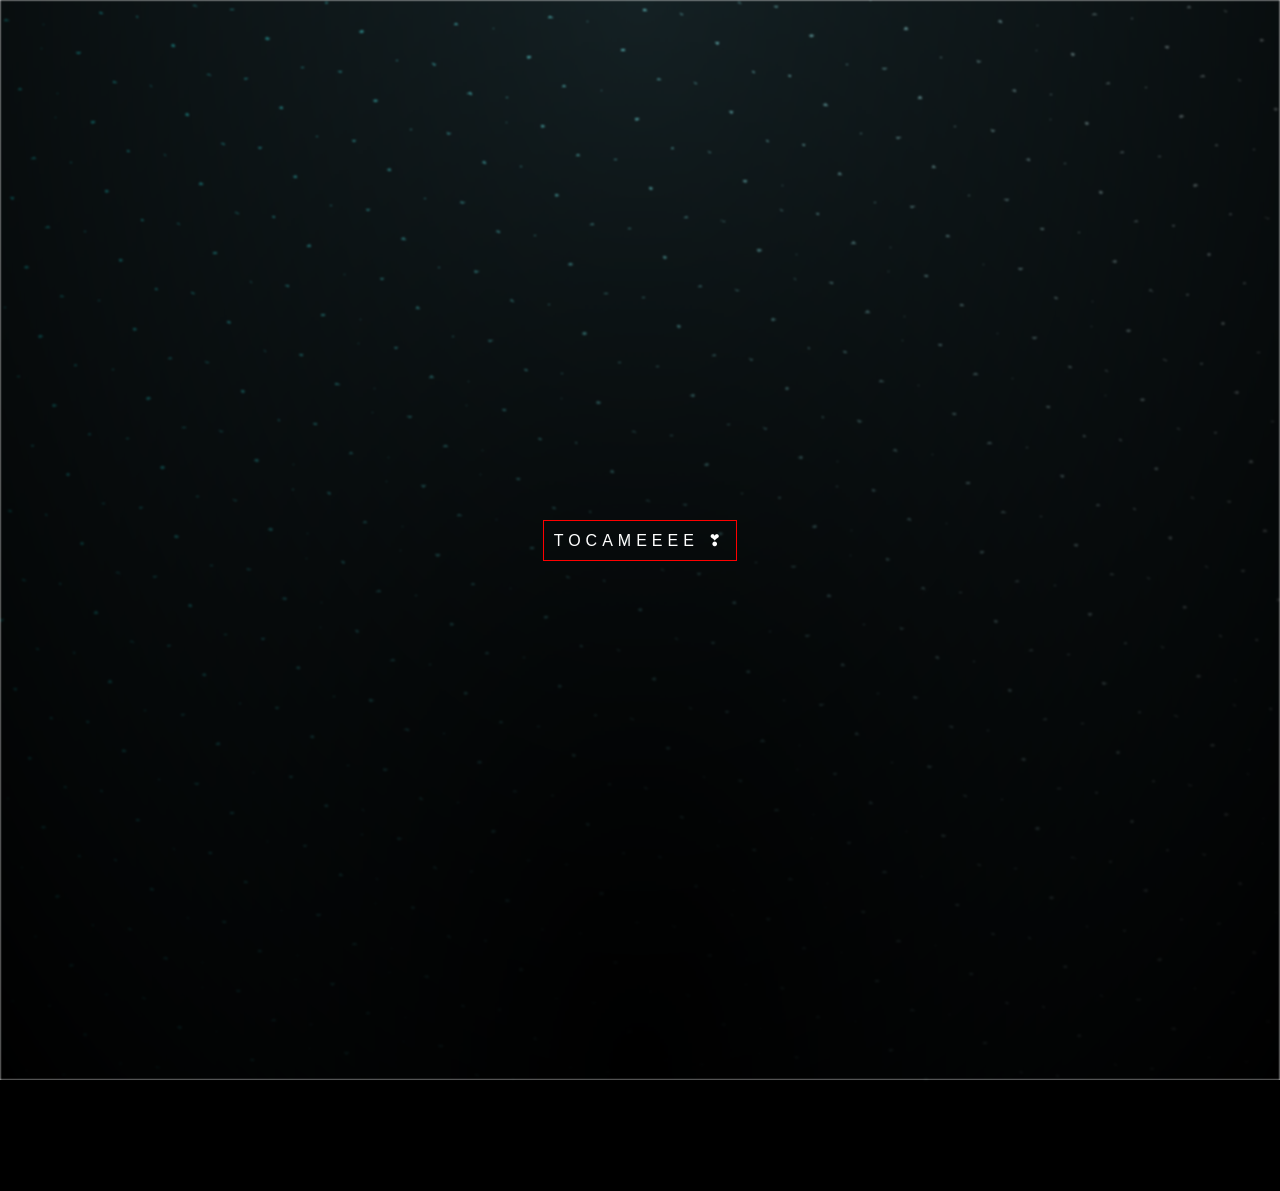
==== commit a96710a7: "Update index.html" ====
--- a/index.html
+++ b/index.html
@@ -4,14 +4,13 @@
     <meta charset="UTF-8" />
     <meta http-equiv="X-UA-Compatible" content="IE=edge" />
     <meta name="viewport" content="width=device-width, initial-scale=1.0" />
-    <link rel="stylesheet" href="css/main.css" />
-    <link rel="icon" href="img/flowers.png" type="image/x-icon" />
-    <title>Flower</title>
+    <link rel="stylesheet" href="main.css" />
+    <link rel="icon" href="src/flowers.png" type="image/x-icon" />
+    <title>Flores para otra flor</title>
   </head>
   <body class="container">
-    <audio src="sound\Carpenters - Close to you.mp3" muted="true"></audio>
-    <!-- <audio src="https://drive.google.com/file/d/1FDcIvimdQWx2Sm-hyzmieaiO0F5YIoRI" autoplay></audio> -->
-     <div class="boton">TOCAMEEEE (?</div>
+    <audio src="src\Carpenters - Close to you.mp3" muted="true"></audio>
+     <div class="boton">TOCAMEEEE ❣</div>
     <div id="lyrics" style="text-align: center;">
      
     </div>
--- a/main.css
+++ b/main.css
@@ -0,0 +1,1800 @@
+*,
+*::after,
+*::before {
+  padding: 0;
+  margin: 0;
+  box-sizing: border-box;
+}
+html {
+  background-color: var(--dark-color);
+}
+
+:root {
+  --dark-color: #000;
+}
+
+body {
+  display: flex;
+  align-items: flex-end;
+  justify-content: center;
+  min-height: 100vh;
+  background-color: var(--dark-color);
+  overflow: hidden;
+  perspective: 1000px;
+  border: none;
+}
+
+.boton {
+  position: absolute;
+  z-index: 100;
+  align-self: center;
+      text-align: center;
+      padding: 10px;
+      border: 1px solid red;
+      color: white;
+      letter-spacing: 5px;
+}
+
+.oculto {
+  display: none;
+}
+
+#lyrics {
+  font-size: 28px;
+  font-family: "Franklin Gothic Medium", "Arial Narrow", Arial, sans-serif;
+  color: white;
+  position: absolute;
+  margin-bottom: 20%;
+  z-index: 1;
+  font-weight: bold;
+  letter-spacing: 4px;
+}
+@media only screen and (max-width: 600px) {
+  /* Estilos específicos para dispositivos con un ancho máximo de 600px */
+  #lyrics {
+      font-size: 14px; /* Reduce el tamaño del texto para dispositivos más pequeños */
+      position: absolute;
+      left: 0;
+      right: 0;
+      top: 10vh;
+  }
+
+}
+.titulo {
+  margin-bottom: 180px;
+  font-family: "Arial Narrow", Arial, sans-serif;
+  color: yellow;
+  position: absolute;
+  left: 0;
+  right: 0;
+  font-weight: bold;
+  letter-spacing: 10px;
+  opacity: 0;
+  animation: fadeIn 3s ease-in-out forwards;
+  text-align: center;
+  transition: display 3s;
+  
+}
+
+.titulo.ocultar{
+transition: opacity 1s;
+opacity: 0;
+}
+
+@keyframes fadeIn {
+  from {
+    opacity: 0;
+  }
+  to {
+    opacity: 1;
+  }
+}
+
+.night {
+  z-index: -1;
+  position: absolute;
+  left: 50%;
+  top: 0;
+  transform: translateX(-50%);
+  width: 100%;
+  height: 100%;
+  filter: blur(0.1vmin);
+  background-image: radial-gradient(
+      ellipse at top,
+      transparent 0%,
+      var(--dark-color)
+    ),
+    radial-gradient(
+      ellipse at bottom,
+      var(--dark-color),
+      rgba(145, 233, 255, 0.2)
+    ),
+    repeating-linear-gradient(
+      220deg,
+      rgb(0, 0, 0) 0px,
+      rgb(0, 0, 0) 19px,
+      transparent 19px,
+      transparent 22px
+    ),
+    repeating-linear-gradient(
+      189deg,
+      rgb(0, 0, 0) 0px,
+      rgb(0, 0, 0) 19px,
+      transparent 19px,
+      transparent 22px
+    ),
+    repeating-linear-gradient(
+      148deg,
+      rgb(0, 0, 0) 0px,
+      rgb(0, 0, 0) 19px,
+      transparent 19px,
+      transparent 22px
+    ),
+    linear-gradient(90deg, rgb(0, 255, 250), rgb(240, 240, 240));
+}
+
+.flowers.ocultas {
+opacity: 0;
+}
+.flowers {
+  position: relative;
+  transform: scale(0.9);
+  /*margin-bottom: 100px;
+  */
+}
+
+@media only screen and (max-width: 600px) {
+  /* Estilos específicos para dispositivos con un ancho máximo de 600px */
+.flowers {
+      font-size: 14px;
+      margin-bottom: 35%;
+      letter-spacing: 3px;
+      transform: scale(1.0);
+} 
+
+}
+
+.flower {
+  position: absolute;
+  bottom: 10vmin;
+  transform-origin: bottom center;
+  z-index: 10;
+  --fl-speed: 0.8s;
+}
+
+.flowers:not(.ocultas) .flower--12 {
+  -webkit-animation: moving-flower-1 5s linear infinite;
+  animation: moving-flower-1 5s linear infinite;
+
+}
+.flowers:not(.ocultas) .flower--1 {
+  -webkit-animation: moving-flower-1 4s linear infinite;
+  animation: moving-flower-1 4s linear infinite;
+}
+.flowers:not(.ocultas)  .flower--1 .flower__line {
+  height: 70vmin;
+  -webkit-animation-delay: 1s;
+  animation-delay: 1s;
+}
+
+.flowers:not(.ocultas)  .flower--31 .flower__line {
+  height: 69vmin;
+  -webkit-animation-delay: 1s;
+  animation-delay: 1s;
+}
+
+.flowers:not(.ocultas) .flower--1 .flower__line__leaf--1 {
+  -webkit-animation: blooming-leaf-right var(--fl-speed) 1.6s backwards;
+  animation: blooming-leaf-right var(--fl-speed) 1.6s backwards;
+}
+.flowers:not(.ocultas) .flower--1 .flower__line__leaf--2 {
+  -webkit-animation: blooming-leaf-right var(--fl-speed) 1.4s backwards;
+  animation: blooming-leaf-right var(--fl-speed) 1.4s backwards;
+}
+.flowers:not(.ocultas) .flower--1 .flower__line__leaf--3 {
+  -webkit-animation: blooming-leaf-left var(--fl-speed) 1.2s backwards;
+  animation: blooming-leaf-left var(--fl-speed) 1.2s backwards;
+}
+.flowers:not(.ocultas) .flower--1 .flower__line__leaf--4 {
+  -webkit-animation: blooming-leaf-left var(--fl-speed) 1s backwards;
+  animation: blooming-leaf-left var(--fl-speed) 1s backwards;
+}
+.flowers:not(.ocultas) .flower--1 .flower__line__leaf--5 {
+  -webkit-animation: blooming-leaf-right var(--fl-speed) 1.8s backwards;
+  animation: blooming-leaf-right var(--fl-speed) 1.8s backwards;
+}
+.flowers:not(.ocultas) .flower--1 .flower__line__leaf--6 {
+  -webkit-animation: blooming-leaf-left var(--fl-speed) 2s backwards;
+  animation: blooming-leaf-left var(--fl-speed) 2s backwards;
+}
+
+.flowers:not(.ocultas) .flower--21 {
+  left: 60%;
+  transform: rotate(50deg);
+  -webkit-animation: moving-flower-21 6s linear infinite;
+  animation: moving-flower-21 6s linear infinite;
+}
+.flowers:not(.ocultas) .flower--21 .flower__line {
+  height: 70vmin;
+  -webkit-animation-delay: 1.2s;
+  animation-delay: 1.2s;
+}
+.flowers:not(.ocultas) .flower--21 .flower__line__leaf--1 {
+  -webkit-animation: blooming-leaf-right var(--fl-speed) 1.9s backwards;
+  animation: blooming-leaf-right var(--fl-speed) 1.9s backwards;
+}
+.flowers:not(.ocultas) .flower--21 .flower__line__leaf--2 {
+  -webkit-animation: blooming-leaf-right var(--fl-speed) 1.7s backwards;
+  animation: blooming-leaf-right var(--fl-speed) 1.7s backwards;
+}
+.flowers:not(.ocultas) .flower--21 .flower__line__leaf--3 {
+  -webkit-animation: blooming-leaf-left var(--fl-speed) 1.5s backwards;
+  animation: blooming-leaf-left var(--fl-speed) 1.5s backwards;
+}
+.flowers:not(.ocultas) .flower--21 .flower__line__leaf--4 {
+  -webkit-animation: blooming-leaf-left var(--fl-speed) 1.3s backwards;
+  animation: blooming-leaf-left var(--fl-speed) 1.3s backwards;
+}
+
+.flowers:not(.ocultas) .flower--2 {
+  left: 50%;
+  transform: rotate(33deg);
+  -webkit-animation: moving-flower-2 4s linear infinite;
+  animation: moving-flower-2 4s linear infinite;
+}
+.flowers:not(.ocultas) .flower--2 .flower__line {
+  height: 55vmin;
+  -webkit-animation-delay: 0.6s;
+  animation-delay: 0.6s;
+}
+.flowers:not(.ocultas) .flower--2 .flower__line__leaf--1 {
+  -webkit-animation: blooming-leaf-right var(--fl-speed) 1.9s backwards;
+  animation: blooming-leaf-right var(--fl-speed) 1.9s backwards;
+}
+.flowers:not(.ocultas) .flower--2 .flower__line__leaf--2 {
+  -webkit-animation: blooming-leaf-right var(--fl-speed) 1.7s backwards;
+  animation: blooming-leaf-right var(--fl-speed) 1.7s backwards;
+}
+.flowers:not(.ocultas) .flower--2 .flower__line__leaf--3 {
+  -webkit-animation: blooming-leaf-left var(--fl-speed) 1.5s backwards;
+  animation: blooming-leaf-left var(--fl-speed) 1.5s backwards;
+}
+.flowers:not(.ocultas) .flower--2 .flower__line__leaf--4 {
+  -webkit-animation: blooming-leaf-left var(--fl-speed) 1.3s backwards;
+  animation: blooming-leaf-left var(--fl-speed) 1.3s backwards;
+}
+
+.flowers:not(.ocultas) .flower--3 {
+  left: 50%;
+  transform: rotate(-15deg);
+  -webkit-animation: moving-flower-3 4s linear infinite;
+  animation: moving-flower-3 4s linear infinite;
+}
+.flowers:not(.ocultas) .flower--3 .flower__line {
+  -webkit-animation-delay: 0.9s;
+  animation-delay: 0.9s;
+}
+.flowers:not(.ocultas) .flower--3 .flower__line__leaf--1 {
+  -webkit-animation: blooming-leaf-right var(--fl-speed) 2.5s backwards;
+  animation: blooming-leaf-right var(--fl-speed) 2.5s backwards;
+}
+.flowers:not(.ocultas) .flower--3 .flower__line__leaf--2 {
+  -webkit-animation: blooming-leaf-right var(--fl-speed) 2.3s backwards;
+  animation: blooming-leaf-right var(--fl-speed) 2.3s backwards;
+}
+.flowers:not(.ocultas) .flower--3 .flower__line__leaf--3 {
+  -webkit-animation: blooming-leaf-left var(--fl-speed) 2.1s backwards;
+  animation: blooming-leaf-left var(--fl-speed) 2.1s backwards;
+}
+.flowers:not(.ocultas) .flower--3 .flower__line__leaf--4 {
+  -webkit-animation: blooming-leaf-left var(--fl-speed) 1.9s backwards;
+  animation: blooming-leaf-left var(--fl-speed) 1.9s backwards;
+}
+
+.flowers:not(.ocultas) .flower--31 {
+  left: 50%;
+  transform: rotate(-20deg);
+  -webkit-animation: moving-flower-31 6s linear infinite;
+  animation: moving-flower-31 6s linear infinite;
+}
+.flowers:not(.ocultas) .flower--31 .flower__line {
+  -webkit-animation-delay: 0.9s;
+  animation-delay: 0.9s;
+}
+.flowers:not(.ocultas) .flower--31 .flower__line__leaf--1 {
+  -webkit-animation: blooming-leaf-right var(--fl-speed) 2.5s backwards;
+  animation: blooming-leaf-right var(--fl-speed) 2.5s backwards;
+}
+.flowers:not(.ocultas) .flower--31 .flower__line__leaf--2 {
+  -webkit-animation: blooming-leaf-right var(--fl-speed) 2.3s backwards;
+  animation: blooming-leaf-right var(--fl-speed) 2.3s backwards;
+}
+.flowers:not(.ocultas) .flower--31 .flower__line__leaf--3 {
+  -webkit-animation: blooming-leaf-left var(--fl-speed) 2.1s backwards;
+  animation: blooming-leaf-left var(--fl-speed) 2.1s backwards;
+}
+.flowers:not(.ocultas) .flower--31 .flower__line__leaf--4 {
+  -webkit-animation: blooming-leaf-left var(--fl-speed) 1.9s backwards;
+  animation: blooming-leaf-left var(--fl-speed) 1.9s backwards;
+}
+
+.flowers:not(.ocultas) .flower__leafs {
+  position: relative;
+  -webkit-animation: blooming-flower 2s backwards;
+  animation: blooming-flower 2s backwards;
+}
+.flowers:not(.ocultas) .flower__leafs--1 {
+  -webkit-animation-delay: 1.1s;
+  animation-delay: 1.1s;
+}
+.flowers:not(.ocultas) .flower__leafs--2 {
+  -webkit-animation-delay: 1.4s;
+  animation-delay: 1.4s;
+}
+.flowers:not(.ocultas) .flower__leafs--3 {
+  -webkit-animation-delay: 1.7s;
+  animation-delay: 1.7s;
+}
+.flower__leafs::after {
+  content: "";
+  position: absolute;
+  left: 0;
+  top: 0;
+  transform: translate(-50%, -100%);
+  width: 8vmin;
+  height: 8vmin;
+  background-color: #f9fd25;
+  /* background-color: #fd2525; */
+  filter: blur(10vmin);
+}
+.flower__leaf {
+  position: absolute;
+  bottom: 0;
+  left: 50%;
+  width: 8vmin;
+  height: 11vmin;
+  border-radius: 51% 49% 47% 53%/44% 45% 55% 69%;
+  background-color: #253bfd;
+  background-color: #fddd25;
+  transform-origin: bottom center;
+  opacity: 0.9;
+  box-shadow: inset 0 0 2vmin rgba(255, 255, 255, 0.5);
+}
+.flower__leaf--1 {
+  transform: translate(-10%, 1%) rotateY(40deg) rotateX(-50deg);
+}
+.flower__leaf--2 {
+  transform: translate(-50%, -4%) rotateX(40deg);
+}
+.flower__leaf--3 {
+  transform: translate(-90%, 0%) rotateY(45deg) rotateX(50deg);
+}
+.flower__leaf--4 {
+  width: 8vmin;
+  height: 8vmin;
+  transform-origin: bottom left;
+  border-radius: 4vmin 10vmin 4vmin 4vmin;
+  transform: translate(0%, 18%) rotateX(70deg) rotate(-43deg);
+  background-color: #7c6901;
+  z-index: 1;
+  opacity: 0.8;
+}
+.flower__white-circle {
+  position: absolute;
+  left: -3.5vmin;
+  top: -3vmin;
+  width: 9vmin;
+  height: 4vmin;
+  border-radius: 50%;
+  background-color: #fff;
+}
+.flower__white-circle::after {
+  content: "";
+  position: absolute;
+  left: 50%;
+  top: 45%;
+  transform: translate(-50%, -50%);
+  width: 60%;
+  height: 60%;
+  border-radius: inherit;
+  background-image: repeating-linear-gradient(
+      135deg,
+      rgba(0, 0, 0, 0.03) 0px,
+      rgba(0, 0, 0, 0.03) 1px,
+      transparent 1px,
+      transparent 12px
+    ),
+    repeating-linear-gradient(
+      45deg,
+      rgba(0, 0, 0, 0.03) 0px,
+      rgba(0, 0, 0, 0.03) 1px,
+      transparent 1px,
+      transparent 12px
+    ),
+    repeating-linear-gradient(
+      67.5deg,
+      rgba(0, 0, 0, 0.03) 0px,
+      rgba(0, 0, 0, 0.03) 1px,
+      transparent 1px,
+      transparent 12px
+    ),
+    repeating-linear-gradient(
+      135deg,
+      rgba(0, 0, 0, 0.03) 0px,
+      rgba(0, 0, 0, 0.03) 1px,
+      transparent 1px,
+      transparent 12px
+    ),
+    repeating-linear-gradient(
+      45deg,
+      rgba(0, 0, 0, 0.03) 0px,
+      rgba(0, 0, 0, 0.03) 1px,
+      transparent 1px,
+      transparent 12px
+    ),
+    repeating-linear-gradient(
+      112.5deg,
+      rgba(0, 0, 0, 0.03) 0px,
+      rgba(0, 0, 0, 0.03) 1px,
+      transparent 1px,
+      transparent 12px
+    ),
+    repeating-linear-gradient(
+      112.5deg,
+      rgba(0, 0, 0, 0.03) 0px,
+      rgba(0, 0, 0, 0.03) 1px,
+      transparent 1px,
+      transparent 12px
+    ),
+    repeating-linear-gradient(
+      45deg,
+      rgba(0, 0, 0, 0.03) 0px,
+      rgba(0, 0, 0, 0.03) 1px,
+      transparent 1px,
+      transparent 12px
+    ),
+    repeating-linear-gradient(
+      22.5deg,
+      rgba(0, 0, 0, 0.03) 0px,
+      rgba(0, 0, 0, 0.03) 1px,
+      transparent 1px,
+      transparent 12px
+    ),
+    repeating-linear-gradient(
+      45deg,
+      rgba(0, 0, 0, 0.03) 0px,
+      rgba(0, 0, 0, 0.03) 1px,
+      transparent 1px,
+      transparent 12px
+    ),
+    repeating-linear-gradient(
+      22.5deg,
+      rgba(0, 0, 0, 0.03) 0px,
+      rgba(0, 0, 0, 0.03) 1px,
+      transparent 1px,
+      transparent 12px
+    ),
+    repeating-linear-gradient(
+      135deg,
+      rgba(0, 0, 0, 0.03) 0px,
+      rgba(0, 0, 0, 0.03) 1px,
+      transparent 1px,
+      transparent 12px
+    ),
+    repeating-linear-gradient(
+      157.5deg,
+      rgba(0, 0, 0, 0.03) 0px,
+      rgba(0, 0, 0, 0.03) 1px,
+      transparent 1px,
+      transparent 12px
+    ),
+    repeating-linear-gradient(
+      67.5deg,
+      rgba(0, 0, 0, 0.03) 0px,
+      rgba(0, 0, 0, 0.03) 1px,
+      transparent 1px,
+      transparent 12px
+    ),
+    repeating-linear-gradient(
+      67.5deg,
+      rgba(0, 0, 0, 0.03) 0px,
+      rgba(0, 0, 0, 0.03) 1px,
+      transparent 1px,
+      transparent 12px
+    ),
+    linear-gradient(90deg, rgb(255, 235, 18), rgb(255, 206, 0));
+}
+.flowers:not(.ocultas) .flower__line {
+  height: 55vmin;
+  width: 1.5vmin;
+  background-image: linear-gradient(
+      to left,
+      rgba(0, 0, 0, 0.2),
+      transparent,
+      rgba(255, 255, 255, 0.2)
+    ),
+    linear-gradient(to top, transparent 10%, #14757a, #39c6d6);
+  box-shadow: inset 0 0 2px rgba(0, 0, 0, 0.5);
+  -webkit-animation: grow-flower-tree 4s backwards;
+  animation: grow-flower-tree 4s backwards;
+}
+.flower__line__leaf {
+  --w: 7vmin;
+  --h: calc(var(--w) + 2vmin);
+  position: absolute;
+  top: 20%;
+  left: 90%;
+  width: var(--w);
+  height: var(--h);
+  border-top-right-radius: var(--h);
+  border-bottom-left-radius: var(--h);
+  background-image: linear-gradient(to top, rgba(20, 117, 122, 0.4), #5ed639);
+}
+.flower__line__leaf--1 {
+  transform: rotate(70deg) rotateY(30deg);
+}
+.flower__line__leaf--2 {
+  top: 45%;
+  transform: rotate(70deg) rotateY(30deg);
+}
+.flower__line__leaf--3,
+.flower__line__leaf--4,
+.flower__line__leaf--6 {
+  border-top-right-radius: 0;
+  border-bottom-left-radius: 0;
+  border-top-left-radius: var(--h);
+  border-bottom-right-radius: var(--h);
+  left: -460%;
+  top: 12%;
+  transform: rotate(-70deg) rotateY(30deg);
+}
+.flower__line__leaf--4 {
+  top: 40%;
+}
+.flower__line__leaf--5 {
+  top: 0;
+  transform-origin: left;
+  transform: rotate(70deg) rotateY(30deg) scale(0.6);
+}
+.flower__line__leaf--6 {
+  top: -2%;
+  left: -450%;
+  transform-origin: right;
+  transform: rotate(-70deg) rotateY(30deg) scale(0.6);
+}
+.flowers:not(.ocultas) .flower__light {
+  position: absolute;
+  bottom: 0vmin;
+  width: 1vmin;
+  height: 1vmin;
+  background-color: rgb(255, 251, 0);
+  border-radius: 50%;
+  filter: blur(0.2vmin);
+  -webkit-animation: light-ans 4s linear infinite backwards;
+  animation: light-ans 4s linear infinite backwards;
+}
+.flower__light:nth-child(odd) {
+  background-color: #23f0ff;
+}
+.flowers:not(.ocultas) .flower__light--1 {
+  left: -2vmin;
+  -webkit-animation-delay: 1s;
+  animation-delay: 1s;
+}
+.flowers:not(.ocultas) .flower__light--2 {
+  left: 3vmin;
+  -webkit-animation-delay: 0.5s;
+  animation-delay: 0.5s;
+}
+.flowers:not(.ocultas) .flower__light--3 {
+  left: -6vmin;
+  -webkit-animation-delay: 0.3s;
+  animation-delay: 0.3s;
+}
+.flowers:not(.ocultas) .flower__light--4 {
+  left: 6vmin;
+  -webkit-animation-delay: 0.9s;
+  animation-delay: 0.9s;
+}
+.flowers:not(.ocultas) .flower__light--5 {
+  left: -1vmin;
+  -webkit-animation-delay: 1.5s;
+  animation-delay: 1.5s;
+}
+.flowers:not(.ocultas) .flower__light--6 {
+  left: -4vmin;
+  -webkit-animation-delay: 3s;
+  animation-delay: 3s;
+}
+.flowers:not(.ocultas) .flower__light--7 {
+  left: 3vmin;
+  -webkit-animation-delay: 2s;
+  animation-delay: 2s;
+}
+.flowers:not(.ocultas) .flower__light--8 {
+  left: -6vmin;
+  -webkit-animation-delay: 3.5s;
+  animation-delay: 3.5s;
+}
+.flower__grass {
+  --c: #159faa;
+  --line-w: 1.5vmin;
+  position: absolute;
+  bottom: 12vmin;
+  left: -7vmin;
+  display: flex;
+  flex-direction: column;
+  align-items: flex-end;
+  z-index: 20;
+  transform-origin: bottom center;
+  transform: rotate(-48deg) rotateY(40deg);
+}
+.flowers:not(.ocultas) .flower__grass--1 {
+  -webkit-animation: moving-grass 2s linear infinite;
+  animation: moving-grass 2s linear infinite;
+}
+.flowers:not(.ocultas) .flower__grass--2 {
+  left: 2vmin;
+  bottom: 10vmin;
+  transform: scale(0.5) rotate(75deg) rotateX(10deg) rotateY(-200deg);
+  opacity: 0.8;
+  z-index: 0;
+  -webkit-animation: moving-grass--2 1.5s linear infinite;
+  animation: moving-grass--2 1.5s linear infinite;
+}
+.flower__grass--top {
+  width: 7vmin;
+  height: 10vmin;
+  border-top-right-radius: 100%;
+  border-right: var(--line-w) solid var(--c);
+  transform-origin: bottom center;
+  transform: rotate(-2deg);
+}
+.flower__grass--bottom {
+  margin-top: -2px;
+  width: var(--line-w);
+  height: 25vmin;
+  background-image: linear-gradient(to top, transparent, var(--c));
+}
+.flower__grass__leaf {
+  --size: 10vmin;
+  position: absolute;
+  width: calc(var(--size) * 2.1);
+  height: var(--size);
+  border-top-left-radius: var(--size);
+  border-top-right-radius: var(--size);
+  background-image: linear-gradient(
+    to top,
+    transparent,
+    transparent 30%,
+    var(--c)
+  );
+  z-index: 100;
+}
+.flowers:not(.ocultas) .flower__grass__leaf--1 {
+  top: -6%;
+  left: 30%;
+  --size: 6vmin;
+  transform: rotate(-20deg);
+  -webkit-animation: growing-grass-ans--1 2s 2.6s backwards;
+  animation: growing-grass-ans--1 2s 2.6s backwards;
+}
+@-webkit-keyframes growing-grass-ans--1 {
+  0% {
+    transform-origin: bottom left;
+    transform: rotate(-20deg) scale(0);
+  }
+}
+@keyframes growing-grass-ans--1 {
+  0% {
+    transform-origin: bottom left;
+    transform: rotate(-20deg) scale(0);
+  }
+}
+.flowers:not(.ocultas) .flower__grass__leaf--2 {
+  top: -5%;
+  left: -110%;
+  --size: 6vmin;
+  transform: rotate(10deg);
+  -webkit-animation: growing-grass-ans--2 2s 2.4s linear backwards;
+  animation: growing-grass-ans--2 2s 2.4s linear backwards;
+}
+@-webkit-keyframes growing-grass-ans--2 {
+  0% {
+    transform-origin: bottom right;
+    transform: rotate(10deg) scale(0);
+  }
+}
+@keyframes growing-grass-ans--2 {
+  0% {
+    transform-origin: bottom right;
+    transform: rotate(10deg) scale(0);
+  }
+}
+.flowers:not(.ocultas) .flower__grass__leaf--3 {
+  top: 5%;
+  left: 60%;
+  --size: 8vmin;
+  transform: rotate(-18deg) rotateX(-20deg);
+  -webkit-animation: growing-grass-ans--3 2s 2.2s linear backwards;
+  animation: growing-grass-ans--3 2s 2.2s linear backwards;
+}
+@-webkit-keyframes growing-grass-ans--3 {
+  0% {
+    transform-origin: bottom left;
+    transform: rotate(-18deg) rotateX(-20deg) scale(0);
+  }
+}
+@keyframes growing-grass-ans--3 {
+  0% {
+    transform-origin: bottom left;
+    transform: rotate(-18deg) rotateX(-20deg) scale(0);
+  }
+}
+.flowers:not(.ocultas) .flower__grass__leaf--4 {
+  top: 6%;
+  left: -135%;
+  --size: 8vmin;
+  transform: rotate(2deg);
+  -webkit-animation: growing-grass-ans--4 2s 2s linear backwards;
+  animation: growing-grass-ans--4 2s 2s linear backwards;
+}
+@-webkit-keyframes growing-grass-ans--4 {
+  0% {
+    transform-origin: bottom right;
+    transform: rotate(2deg) scale(0);
+  }
+}
+@keyframes growing-grass-ans--4 {
+  0% {
+    transform-origin: bottom right;
+    transform: rotate(2deg) scale(0);
+  }
+}
+.flowers:not(.ocultas) .flower__grass__leaf--5 {
+  top: 20%;
+  left: 60%;
+  --size: 10vmin;
+  transform: rotate(-24deg) rotateX(-20deg);
+  -webkit-animation: growing-grass-ans--5 2s 1.8s linear backwards;
+  animation: growing-grass-ans--5 2s 1.8s linear backwards;
+}
+@-webkit-keyframes growing-grass-ans--5 {
+  0% {
+    transform-origin: bottom left;
+    transform: rotate(-24deg) rotateX(-20deg) scale(0);
+  }
+}
+@keyframes growing-grass-ans--5 {
+  0% {
+    transform-origin: bottom left;
+    transform: rotate(-24deg) rotateX(-20deg) scale(0);
+  }
+}
+.flowers:not(.ocultas) .flower__grass__leaf--6 {
+  top: 22%;
+  left: -180%;
+  --size: 10vmin;
+  transform: rotate(10deg);
+  -webkit-animation: growing-grass-ans--6 2s 1.6s linear backwards;
+  animation: growing-grass-ans--6 2s 1.6s linear backwards;
+}
+@-webkit-keyframes growing-grass-ans--6 {
+  0% {
+    transform-origin: bottom right;
+    transform: rotate(10deg) scale(0);
+  }
+}
+@keyframes growing-grass-ans--6 {
+  0% {
+    transform-origin: bottom right;
+    transform: rotate(10deg) scale(0);
+  }
+}
+.flowers:not(.ocultas) .flower__grass__leaf--7 {
+  top: 39%;
+  left: 70%;
+  --size: 10vmin;
+  transform: rotate(-10deg);
+  -webkit-animation: growing-grass-ans--7 2s 1.4s linear backwards;
+  animation: growing-grass-ans--7 2s 1.4s linear backwards;
+}
+@-webkit-keyframes growing-grass-ans--7 {
+  0% {
+    transform-origin: bottom left;
+    transform: rotate(-10deg) scale(0);
+  }
+}
+@keyframes growing-grass-ans--7 {
+  0% {
+    transform-origin: bottom left;
+    transform: rotate(-10deg) scale(0);
+  }
+}
+.flowers:not(.ocultas) .flower__grass__leaf--8 {
+  top: 40%;
+  left: -215%;
+  --size: 11vmin;
+  transform: rotate(10deg);
+  -webkit-animation: growing-grass-ans--8 2s 1.2s linear backwards;
+  animation: growing-grass-ans--8 2s 1.2s linear backwards;
+}
+@-webkit-keyframes growing-grass-ans--8 {
+  0% {
+    transform-origin: bottom right;
+    transform: rotate(10deg) scale(0);
+  }
+}
+@keyframes growing-grass-ans--8 {
+  0% {
+    transform-origin: bottom right;
+    transform: rotate(10deg) scale(0);
+  }
+}
+.flower__grass__overlay {
+  position: absolute;
+  top: -10%;
+  right: 0%;
+  width: 100%;
+  height: 100%;
+  background-color: rgba(0, 0, 0, 0.6);
+  filter: blur(1.5vmin);
+  z-index: 100;
+}
+.flowers:not(.ocultas) .flower__g-long {
+  --w: 2vmin;
+  --h: 6vmin;
+  --c: #159faa;
+  position: absolute;
+  bottom: 10vmin;
+  left: -3vmin;
+  transform-origin: bottom center;
+  transform: rotate(-30deg) rotateY(-20deg);
+  display: flex;
+  flex-direction: column;
+  align-items: flex-end;
+  -webkit-animation: flower-g-long-ans 3s linear infinite;
+  animation: flower-g-long-ans 3s linear infinite;
+}
+@-webkit-keyframes flower-g-long-ans {
+  0%,
+  100% {
+    transform: rotate(-30deg) rotateY(-20deg);
+  }
+  50% {
+    transform: rotate(-32deg) rotateY(-20deg);
+  }
+}
+@keyframes flower-g-long-ans {
+  0%,
+  100% {
+    transform: rotate(-30deg) rotateY(-20deg);
+  }
+  50% {
+    transform: rotate(-32deg) rotateY(-20deg);
+  }
+}
+.flower__g-long__top {
+  top: calc(var(--h) * -1);
+  width: calc(var(--w) + 1vmin);
+  height: var(--h);
+  border-top-right-radius: 100%;
+  border-right: 0.7vmin solid var(--c);
+  transform: translate(-0.7vmin, 1vmin);
+}
+.flower__g-long__bottom {
+  width: var(--w);
+  height: 50vmin;
+  transform-origin: bottom center;
+  background-image: linear-gradient(to top, transparent 30%, var(--c));
+  box-shadow: inset 0 0 2px rgba(0, 0, 0, 0.5);
+  -webkit-clip-path: polygon(35% 0, 65% 1%, 100% 100%, 0% 100%);
+  clip-path: polygon(35% 0, 65% 1%, 100% 100%, 0% 100%);
+}
+.flower__g-right {
+  position: absolute;
+  bottom: 6vmin;
+  left: -2vmin;
+  transform-origin: bottom left;
+  transform: rotate(20deg);
+}
+.flower__g-right .leaf {
+  width: 30vmin;
+  height: 50vmin;
+  border-top-left-radius: 100%;
+  border-left: 2vmin solid #079097;
+  background-image: linear-gradient(
+    to bottom,
+    transparent,
+    var(--dark-color) 60%
+  );
+  -webkit-mask-image: linear-gradient(to top, transparent 30%, #079097 60%);
+}
+.flowers:not(.ocultas) .flower__g-right--1 {
+  -webkit-animation: flower-g-right-ans 2.5s linear infinite;
+  animation: flower-g-right-ans 2.5s linear infinite;
+}
+.flowers:not(.ocultas) .flower__g-right--2 {
+  left: 5vmin;
+  transform: rotateY(-180deg);
+  -webkit-animation: flower-g-right-ans--2 3s linear infinite;
+  animation: flower-g-right-ans--2 3s linear infinite;
+}
+.flower__g-right--2 .leaf {
+  height: 75vmin;
+  filter: blur(0.3vmin);
+  opacity: 0.8;
+}
+@-webkit-keyframes flower-g-right-ans {
+  0%,
+  100% {
+    transform: rotate(20deg);
+  }
+  50% {
+    transform: rotate(24deg) rotateX(-20deg);
+  }
+}
+@keyframes flower-g-right-ans {
+  0%,
+  100% {
+    transform: rotate(20deg);
+  }
+  50% {
+    transform: rotate(24deg) rotateX(-20deg);
+  }
+}
+@-webkit-keyframes flower-g-right-ans--2 {
+  0%,
+  100% {
+    transform: rotateY(-180deg) rotate(0deg) rotateX(-20deg);
+  }
+  50% {
+    transform: rotateY(-180deg) rotate(6deg) rotateX(-20deg);
+  }
+}
+@keyframes flower-g-right-ans--2 {
+  0%,
+  100% {
+    transform: rotateY(-180deg) rotate(0deg) rotateX(-20deg);
+  }
+  50% {
+    transform: rotateY(-180deg) rotate(6deg) rotateX(-20deg);
+  }
+}
+.flowers:not(.ocultas) .flower__g-front {
+  position: absolute;
+  bottom: 6vmin;
+  left: 2.5vmin;
+  z-index: 100;
+  transform-origin: bottom center;
+  transform: rotate(-28deg) rotateY(30deg) scale(1.04);
+  -webkit-animation: flower__g-front-ans 2s linear infinite;
+  animation: flower__g-front-ans 2s linear infinite;
+}
+@-webkit-keyframes flower__g-front-ans {
+  0%,
+  100% {
+    transform: rotate(-28deg) rotateY(30deg) scale(1.04);
+  }
+  50% {
+    transform: rotate(-35deg) rotateY(40deg) scale(1.04);
+  }
+}
+@keyframes flower__g-front-ans {
+  0%,
+  100% {
+    transform: rotate(-28deg) rotateY(30deg) scale(1.04);
+  }
+  50% {
+    transform: rotate(-35deg) rotateY(40deg) scale(1.04);
+  }
+}
+.flower__g-front__line {
+  width: 0.3vmin;
+  height: 20vmin;
+  background-image: linear-gradient(
+    to top,
+    transparent,
+    #079097,
+    transparent 100%
+  );
+  position: relative;
+}
+.flower__g-front__leaf-wrapper {
+  position: absolute;
+  top: 0;
+  left: 0;
+  transform-origin: bottom left;
+  transform: rotate(10deg);
+}
+.flowers:not(.ocultas) .flower__g-front__leaf-wrapper:nth-child(even) {
+  left: 0vmin;
+  transform: rotateY(-180deg) rotate(5deg);
+  -webkit-animation: flower__g-front__leaf-left-ans 1s ease-in backwards;
+  animation: flower__g-front__leaf-left-ans 1s ease-in backwards;
+}
+.flowers:not(.ocultas) .flower__g-front__leaf-wrapper:nth-child(odd) {
+  -webkit-animation: flower__g-front__leaf-ans 1s ease-in backwards;
+  animation: flower__g-front__leaf-ans 1s ease-in backwards;
+}
+.flowers:not(.ocultas) .flower__g-front__leaf-wrapper--1 {
+  top: -8vmin;
+  transform: scale(0.7);
+  -webkit-animation: flower__g-front__leaf-ans 1s 5.5s ease-in backwards !important;
+  animation: flower__g-front__leaf-ans 1s 5.5s ease-in backwards !important;
+}
+.flowers:not(.ocultas) .flower__g-front__leaf-wrapper--2 {
+  top: -8vmin;
+  transform: rotateY(-180deg) scale(0.7) !important;
+  -webkit-animation: flower__g-front__leaf-left-ans-2 1s 4.6s ease-in backwards !important;
+  animation: flower__g-front__leaf-left-ans-2 1s 4.6s ease-in backwards !important;
+}
+.flowers:not(.ocultas) .flower__g-front__leaf-wrapper--3 {
+  top: -3vmin;
+  -webkit-animation: flower__g-front__leaf-ans 1s 4.6s ease-in backwards;
+  animation: flower__g-front__leaf-ans 1s 4.6s ease-in backwards;
+}
+.flowers:not(.ocultas) .flower__g-front__leaf-wrapper--4 {
+  top: -3vmin;
+  transform: rotateY(-180deg) scale(0.9) !important;
+  -webkit-animation: flower__g-front__leaf-left-ans-2 1s 4.6s ease-in backwards !important;
+  animation: flower__g-front__leaf-left-ans-2 1s 4.6s ease-in backwards !important;
+}
+@-webkit-keyframes flower__g-front__leaf-left-ans-2 {
+  0% {
+    transform: rotateY(-180deg) scale(0);
+  }
+}
+@keyframes flower__g-front__leaf-left-ans-2 {
+  0% {
+    transform: rotateY(-180deg) scale(0);
+  }
+}
+.flower__g-front__leaf-wrapper--5,
+.flower__g-front__leaf-wrapper--6 {
+  top: 2vmin;
+}
+.flower__g-front__leaf-wrapper--7,
+.flower__g-front__leaf-wrapper--8 {
+  top: 6.5vmin;
+}
+.flowers:not(.ocultas) .flower__g-front__leaf-wrapper--2 {
+  -webkit-animation-delay: 5.2s !important;
+  animation-delay: 5.2s !important;
+}
+.flowers:not(.ocultas) .flower__g-front__leaf-wrapper--3 {
+  -webkit-animation-delay: 4.9s !important;
+  animation-delay: 4.9s !important;
+}
+.flowers:not(.ocultas) .flower__g-front__leaf-wrapper--5 {
+  -webkit-animation-delay: 4.3s !important;
+  animation-delay: 4.3s !important;
+}
+.flowers:not(.ocultas) .flower__g-front__leaf-wrapper--6 {
+  -webkit-animation-delay: 4.1s !important;
+  animation-delay: 4.1s !important;
+}
+.flowers:not(.ocultas) .flower__g-front__leaf-wrapper--7 {
+  -webkit-animation-delay: 3.8s !important;
+  animation-delay: 3.8s !important;
+}
+.flowers:not(.ocultas) .flower__g-front__leaf-wrapper--8 {
+  -webkit-animation-delay: 3.5s !important;
+  animation-delay: 3.5s !important;
+}
+@-webkit-keyframes flower__g-front__leaf-ans {
+  0% {
+    transform: rotate(10deg) scale(0);
+  }
+}
+@keyframes flower__g-front__leaf-ans {
+  0% {
+    transform: rotate(10deg) scale(0);
+  }
+}
+@-webkit-keyframes flower__g-front__leaf-left-ans {
+  0% {
+    transform: rotateY(-180deg) rotate(5deg) scale(0);
+  }
+}
+@keyframes flower__g-front__leaf-left-ans {
+  0% {
+    transform: rotateY(-180deg) rotate(5deg) scale(0);
+  }
+}
+.flower__g-front__leaf {
+  width: 10vmin;
+  height: 10vmin;
+  border-radius: 100% 0% 0% 100%/100% 100% 0% 0%;
+  box-shadow: inset 0 2px 1vmin hsla(184deg, 97%, 58%, 0.2);
+  background-image: linear-gradient(
+      to bottom left,
+      transparent,
+      var(--dark-color)
+    ),
+    linear-gradient(to bottom right, #159faa 50%, transparent 50%, transparent);
+  -webkit-mask-image: linear-gradient(
+    to bottom right,
+    #159faa 50%,
+    transparent 50%,
+    transparent
+  );
+  mask-image: linear-gradient(
+    to bottom right,
+    #159faa 50%,
+    transparent 50%,
+    transparent
+  );
+}
+.flowers:not(.ocultas) .flower__g-fr {
+  position: absolute;
+  bottom: -4vmin;
+  left: vmin;
+  transform-origin: bottom left;
+  z-index: 10;
+  -webkit-animation: flower__g-fr-ans 2s linear infinite;
+  animation: flower__g-fr-ans 2s linear infinite;
+}
+@-webkit-keyframes flower__g-fr-ans {
+  0%,
+  100% {
+    transform: rotate(2deg);
+  }
+  50% {
+    transform: rotate(4deg);
+  }
+}
+@keyframes flower__g-fr-ans {
+  0%,
+  100% {
+    transform: rotate(2deg);
+  }
+  50% {
+    transform: rotate(4deg);
+  }
+}
+.flower__g-fr .leaf {
+  width: 30vmin;
+  height: 50vmin;
+  border-top-left-radius: 100%;
+  border-left: 2vmin solid #079097;
+  -webkit-mask-image: linear-gradient(to top, transparent 25%, #079097 50%);
+  position: relative;
+  z-index: 1;
+}
+.flower__g-fr__leaf {
+  position: absolute;
+  top: 0;
+  left: 0;
+  width: 10vmin;
+  height: 10vmin;
+  border-radius: 100% 0% 0% 100%/100% 100% 0% 0%;
+  box-shadow: inset 0 2px 1vmin hsla(184deg, 97%, 58%, 0.2);
+  background-image: linear-gradient(
+      to bottom left,
+      transparent,
+      var(--dark-color) 98%
+    ),
+    linear-gradient(to bottom right, #23f0ff 45%, transparent 50%, transparent);
+  -webkit-mask-image: linear-gradient(
+    135deg,
+    #159faa 40%,
+    transparent 50%,
+    transparent
+  );
+}
+.flower__g-fr__leaf--1 {
+  left: 20vmin;
+  transform: rotate(45deg);
+  -webkit-animation: flower__g-fr-leaft-ans-1 0.5s 5.2s linear backwards;
+  animation: flower__g-fr-leaft-ans-1 0.5s 5.2s linear backwards;
+}
+@-webkit-keyframes flower__g-fr-leaft-ans-1 {
+  0% {
+    transform-origin: left;
+    transform: rotate(45deg) scale(0);
+  }
+}
+@keyframes flower__g-fr-leaft-ans-1 {
+  0% {
+    transform-origin: left;
+    transform: rotate(45deg) scale(0);
+  }
+}
+.flowers:not(.ocultas) .flower__g-fr__leaf--2 {
+  left: 12vmin;
+  top: -7vmin;
+  transform: rotate(25deg) rotateY(-180deg);
+  -webkit-animation: flower__g-fr-leaft-ans-6 0.5s 5s linear backwards;
+  animation: flower__g-fr-leaft-ans-6 0.5s 5s linear backwards;
+}
+.flowers:not(.ocultas) .flower__g-fr__leaf--3 {
+  left: 15vmin;
+  top: 6vmin;
+  transform: rotate(55deg);
+  -webkit-animation: flower__g-fr-leaft-ans-5 0.5s 4.8s linear backwards;
+  animation: flower__g-fr-leaft-ans-5 0.5s 4.8s linear backwards;
+}
+.flowers:not(.ocultas) .flower__g-fr__leaf--4 {
+  left: 6vmin;
+  top: -2vmin;
+  transform: rotate(25deg) rotateY(-180deg);
+  -webkit-animation: flower__g-fr-leaft-ans-6 0.5s 4.6s linear backwards;
+  animation: flower__g-fr-leaft-ans-6 0.5s 4.6s linear backwards;
+}
+.flowers:not(.ocultas) .flower__g-fr__leaf--5 {
+  left: 10vmin;
+  top: 14vmin;
+  transform: rotate(55deg);
+  -webkit-animation: flower__g-fr-leaft-ans-5 0.5s 4.4s linear backwards;
+  animation: flower__g-fr-leaft-ans-5 0.5s 4.4s linear backwards;
+}
+@-webkit-keyframes flower__g-fr-leaft-ans-5 {
+  0% {
+    transform-origin: left;
+    transform: rotate(55deg) scale(0);
+  }
+}
+@keyframes flower__g-fr-leaft-ans-5 {
+  0% {
+    transform-origin: left;
+    transform: rotate(55deg) scale(0);
+  }
+}
+.flowers:not(.ocultas) .flower__g-fr__leaf--6 {
+  left: 0vmin;
+  top: 6vmin;
+  transform: rotate(25deg) rotateY(-180deg);
+  -webkit-animation: flower__g-fr-leaft-ans-6 0.5s 4.2s linear backwards;
+  animation: flower__g-fr-leaft-ans-6 0.5s 4.2s linear backwards;
+}
+@-webkit-keyframes flower__g-fr-leaft-ans-6 {
+  0% {
+    transform-origin: right;
+    transform: rotate(25deg) rotateY(-180deg) scale(0);
+  }
+}
+@keyframes flower__g-fr-leaft-ans-6 {
+  0% {
+    transform-origin: right;
+    transform: rotate(25deg) rotateY(-180deg) scale(0);
+  }
+}
+.flowers:not(.ocultas) .flower__g-fr__leaf--7 {
+  left: 5vmin;
+  top: 22vmin;
+  transform: rotate(45deg);
+  -webkit-animation: flower__g-fr-leaft-ans-7 0.5s 4s linear backwards;
+  animation: flower__g-fr-leaft-ans-7 0.5s 4s linear backwards;
+}
+@-webkit-keyframes flower__g-fr-leaft-ans-7 {
+  0% {
+    transform-origin: left;
+    transform: rotate(45deg) scale(0);
+  }
+}
+@keyframes flower__g-fr-leaft-ans-7 {
+  0% {
+    transform-origin: left;
+    transform: rotate(45deg) scale(0);
+  }
+}
+.flowers:not(.ocultas) .flower__g-fr__leaf--8 {
+  left: -4vmin;
+  top: 15vmin;
+  transform: rotate(15deg) rotateY(-180deg);
+  -webkit-animation: flower__g-fr-leaft-ans-8 0.5s 3.8s linear backwards;
+  animation: flower__g-fr-leaft-ans-8 0.5s 3.8s linear backwards;
+}
+@-webkit-keyframes flower__g-fr-leaft-ans-8 {
+  0% {
+    transform-origin: right;
+    transform: rotate(15deg) rotateY(-180deg) scale(0);
+  }
+}
+@keyframes flower__g-fr-leaft-ans-8 {
+  0% {
+    transform-origin: right;
+    transform: rotate(15deg) rotateY(-180deg) scale(0);
+  }
+}
+
+.long-g {
+  position: absolute;
+  bottom: 25vmin;
+  left: -42vmin;
+  transform-origin: bottom left;
+}
+.long-g--1 {
+  bottom: 0vmin;
+  transform: scale(0.8) rotate(-5deg);
+}
+.long-g--1 .leaf {
+  -webkit-mask-image: linear-gradient(
+    to top,
+    transparent 40%,
+    #079097 80%
+  ) !important;
+}
+.long-g--1 .leaf--1 {
+  --w: 5vmin;
+  --h: 60vmin;
+  left: -2vmin;
+  transform: rotate(3deg) rotateY(-180deg);
+}
+.long-g--2,
+.long-g--3 {
+  bottom: -3vmin;
+  left: -35vmin;
+  transform-origin: center;
+  transform: scale(0.6) rotateX(60deg);
+}
+.long-g--2 .leaf,
+.long-g--3 .leaf {
+  -webkit-mask-image: linear-gradient(
+    to top,
+    transparent 50%,
+    #079097 80%
+  ) !important;
+}
+.long-g--2 .leaf--1,
+.long-g--3 .leaf--1 {
+  left: -1vmin;
+  transform: rotateY(-180deg);
+}
+.long-g--3 {
+  left: -17vmin;
+  bottom: 0vmin;
+}
+.long-g--3 .leaf {
+  -webkit-mask-image: linear-gradient(
+    to top,
+    transparent 40%,
+    #079097 80%
+  ) !important;
+}
+.long-g--4 {
+  left: 25vmin;
+  bottom: -3vmin;
+  transform-origin: center;
+  transform: scale(0.6) rotateX(60deg);
+}
+.long-g--4 .leaf {
+  -webkit-mask-image: linear-gradient(
+    to top,
+    transparent 50%,
+    #079097 80%
+  ) !important;
+}
+.long-g--5 {
+  left: 42vmin;
+  bottom: 0vmin;
+  transform: scale(0.8) rotate(2deg);
+}
+.long-g--6 {
+  left: 0vmin;
+  bottom: -20vmin;
+  z-index: 100;
+  filter: blur(0.3vmin);
+  transform: scale(0.8) rotate(2deg);
+}
+.long-g--7 {
+  left: 35vmin;
+  bottom: 20vmin;
+  z-index: -1;
+  filter: blur(0.3vmin);
+  transform: scale(0.6) rotate(2deg);
+  opacity: 0.7;
+}
+.long-g .leaf {
+  --w: 15vmin;
+  --h: 40vmin;
+  --c: #1aaa15;
+  position: absolute;
+  bottom: 0;
+  width: var(--w);
+  height: var(--h);
+  border-top-left-radius: 100%;
+  border-left: 2vmin solid var(--c);
+  -webkit-mask-image: linear-gradient(
+    to top,
+    transparent 20%,
+    var(--dark-color)
+  );
+  transform-origin: bottom center;
+}
+.flowers:not(.ocultas) .long-g .leaf--0 {
+  left: 2vmin;
+  -webkit-animation: leaf-ans-1 4s linear infinite;
+  animation: leaf-ans-1 4s linear infinite;
+}
+.flowers:not(.ocultas) .long-g .leaf--1 {
+  --w: 5vmin;
+  --h: 60vmin;
+  -webkit-animation: leaf-ans-1 4s linear infinite;
+  animation: leaf-ans-1 4s linear infinite;
+}
+.flowers:not(.ocultas) .long-g .leaf--2 {
+  --w: 10vmin;
+  --h: 40vmin;
+  left: -0.5vmin;
+  bottom: 5vmin;
+  transform-origin: bottom left;
+  transform: rotateY(-180deg);
+  -webkit-animation: leaf-ans-2 3s linear infinite;
+  animation: leaf-ans-2 3s linear infinite;
+}
+.flowers:not(.ocultas) .long-g .leaf--3 {
+  --w: 5vmin;
+  --h: 30vmin;
+  left: -1vmin;
+  bottom: 3.2vmin;
+  transform-origin: bottom left;
+  transform: rotate(-10deg) rotateY(-180deg);
+  -webkit-animation: leaf-ans-3 3s linear infinite;
+  animation: leaf-ans-3 3s linear infinite;
+}
+
+@-webkit-keyframes leaf-ans-1 {
+  0%,
+  100% {
+    transform: rotate(-5deg) scale(1);
+  }
+  50% {
+    transform: rotate(5deg) scale(1.1);
+  }
+}
+
+@keyframes leaf-ans-1 {
+  0%,
+  100% {
+    transform: rotate(-5deg) scale(1);
+  }
+  50% {
+    transform: rotate(5deg) scale(1.1);
+  }
+}
+@-webkit-keyframes leaf-ans-2 {
+  0%,
+  100% {
+    transform: rotateY(-180deg) rotate(5deg);
+  }
+  50% {
+    transform: rotateY(-180deg) rotate(0deg) scale(1.1);
+  }
+}
+@keyframes leaf-ans-2 {
+  0%,
+  100% {
+    transform: rotateY(-180deg) rotate(5deg);
+  }
+  50% {
+    transform: rotateY(-180deg) rotate(0deg) scale(1.1);
+  }
+}
+@-webkit-keyframes leaf-ans-3 {
+  0%,
+  100% {
+    transform: rotate(-10deg) rotateY(-180deg);
+  }
+  50% {
+    transform: rotate(-20deg) rotateY(-180deg);
+  }
+}
+@keyframes leaf-ans-3 {
+  0%,
+  100% {
+    transform: rotate(-10deg) rotateY(-180deg);
+  }
+  50% {
+    transform: rotate(-20deg) rotateY(-180deg);
+  }
+}
+.flowers:not(.ocultas) .grow-ans {
+  -webkit-animation: grow-ans 2s var(--d) backwards;
+  animation: grow-ans 2s var(--d) backwards;
+}
+
+@-webkit-keyframes grow-ans {
+  0% {
+    transform: scale(0);
+    opacity: 0;
+  }
+}
+
+@keyframes grow-ans {
+  0% {
+    transform: scale(0);
+    opacity: 0;
+  }
+}
+@-webkit-keyframes light-ans {
+  0% {
+    opacity: 0;
+    transform: translateY(0vmin);
+  }
+  25% {
+    opacity: 1;
+    transform: translateY(-5vmin) translateX(-2vmin);
+  }
+  50% {
+    opacity: 1;
+    transform: translateY(-15vmin) translateX(2vmin);
+    filter: blur(0.2vmin);
+  }
+  75% {
+    transform: translateY(-20vmin) translateX(-2vmin);
+    filter: blur(0.2vmin);
+  }
+  100% {
+    transform: translateY(-30vmin);
+    opacity: 0;
+    filter: blur(1vmin);
+  }
+}
+@keyframes light-ans {
+  0% {
+    opacity: 0;
+    transform: translateY(0vmin);
+  }
+  25% {
+    opacity: 1;
+    transform: translateY(-5vmin) translateX(-2vmin);
+  }
+  50% {
+    opacity: 1;
+    transform: translateY(-15vmin) translateX(2vmin);
+    filter: blur(0.2vmin);
+  }
+  75% {
+    transform: translateY(-20vmin) translateX(-2vmin);
+    filter: blur(0.2vmin);
+  }
+  100% {
+    transform: translateY(-30vmin);
+    opacity: 0;
+    filter: blur(1vmin);
+  }
+}
+@-webkit-keyframes moving-flower-1 {
+  0%,
+  100% {
+    transform: rotate(2deg);
+  }
+  50% {
+    transform: rotate(-2deg);
+  }
+}
+@keyframes moving-flower-1 {
+  0%,
+  100% {
+    transform: rotate(2deg);
+  }
+  50% {
+    transform: rotate(-2deg);
+  }
+}
+@-webkit-keyframes moving-flower-2 {
+  0%,
+  100% {
+    transform: rotate(18deg);
+  }
+  50% {
+    transform: rotate(14deg);
+  }
+}
+@-webkit-keyframes moving-flower-21 {
+  0%,
+  100% {
+    transform: rotate(14deg);
+  }
+  50% {
+    transform: rotate(18deg);
+  }
+}
+@keyframes moving-flower-2 {
+  0%,
+  100% {
+    transform: rotate(18deg);
+  }
+  50% {
+    transform: rotate(14deg);
+  }
+}
+@keyframes moving-flower-21 {
+  0%,
+  100% {
+    transform: rotate(14deg);
+  }
+  50% {
+    transform: rotate(18deg);
+  }
+}
+@-webkit-keyframes moving-flower-3 {
+  0%,
+  100% {
+    transform: rotate(-18deg);
+  }
+  50% {
+    transform: rotate(-20deg) rotateY(-10deg);
+  }
+}
+@keyframes moving-flower-3 {
+  0%,
+  100% {
+    transform: rotate(-14deg);
+  }
+  50% {
+    transform: rotate(-20deg) rotateY(-10deg);
+  }
+}
+@-webkit-keyframes moving-flower-31 {
+  0%,
+  100% {
+    transform: rotate(-14deg);
+  }
+  50% {
+    transform: rotate(-18deg) rotateY(-10deg);
+  }
+}
+@keyframes moving-flower-31 {
+  0%,
+  100% {
+    transform: rotate(-14deg);
+  }
+  50% {
+    transform: rotate(-18deg) rotateY(-10deg);
+  }
+}
+@-webkit-keyframes blooming-leaf-right {
+  0% {
+    transform-origin: left;
+    transform: rotate(70deg) rotateY(30deg) scale(0);
+  }
+}
+@keyframes blooming-leaf-right {
+  0% {
+    transform-origin: left;
+    transform: rotate(70deg) rotateY(30deg) scale(0);
+  }
+}
+@-webkit-keyframes blooming-leaf-left {
+  0% {
+    transform-origin: right;
+    transform: rotate(-70deg) rotateY(30deg) scale(0);
+  }
+}
+@keyframes blooming-leaf-left {
+  0% {
+    transform-origin: right;
+    transform: rotate(-70deg) rotateY(30deg) scale(0);
+  }
+}
+@-webkit-keyframes grow-flower-tree {
+  0% {
+    height: 0;
+    border-radius: 1vmin;
+  }
+}
+@keyframes grow-flower-tree {
+  0% {
+    height: 0;
+    border-radius: 1vmin;
+  }
+}
+@-webkit-keyframes blooming-flower {
+  0% {
+    transform: scale(0);
+  }
+}
+@keyframes blooming-flower {
+  0% {
+    transform: scale(0);
+  }
+}
+@-webkit-keyframes moving-grass {
+  0%,
+  100% {
+    transform: rotate(-48deg) rotateY(40deg);
+  }
+  50% {
+    transform: rotate(-50deg) rotateY(40deg);
+  }
+}
+@keyframes moving-grass {
+  0%,
+  100% {
+    transform: rotate(-48deg) rotateY(40deg);
+  }
+  50% {
+    transform: rotate(-50deg) rotateY(40deg);
+  }
+}
+@-webkit-keyframes moving-grass--2 {
+  0%,
+  100% {
+    transform: scale(0.5) rotate(75deg) rotateX(10deg) rotateY(-200deg);
+  }
+  50% {
+    transform: scale(0.5) rotate(79deg) rotateX(10deg) rotateY(-200deg);
+  }
+}
+@keyframes moving-grass--2 {
+  0%,
+  100% {
+    transform: scale(0.5) rotate(75deg) rotateX(10deg) rotateY(-200deg);
+  }
+  50% {
+    transform: scale(0.5) rotate(79deg) rotateX(10deg) rotateY(-200deg);
+  }
+}
+.flowers:not(.ocultas) .growing-grass {
+  -webkit-animation: growing-grass-ans 1s 2s backwards;
+  animation: growing-grass-ans 1s 2s backwards;
+}
+
+@-webkit-keyframes growing-grass-ans {
+  0% {
+    transform: scale(0);
+  }
+}
+
+@keyframes growing-grass-ans {
+  0% {
+    transform: scale(0);
+  }
+}
+.container * {
+  -webkit-animation-play-state: paused !important;
+  animation-play-state: paused !important;
+} /*# sourceMappingURL=main.css.map */
+
+
+/* Reset de estilos básicos */
+body, h1, p {
+  margin: 0;
+  padding: 0;
+}
+
+/* Estilos generales */
+body {
+  font-family: 'Arial', sans-serif;
+  background-color: #f7f7f7;
+  color: #333;
+}
+
+.container {
+  max-width: 1200px;
+  margin: 0 auto;
+  padding: 20px;
+}
+
+h1 {
+  font-size: 2em;
+  line-height: 1.5;
+  margin-bottom: 20px;
+}
+
+/* Media Queries para tamaños de pantalla diferentes */
+@media screen and (max-width: 600px) {
+  /* Estilos para pantallas pequeñas */
+  h1 {
+      font-size: 1.5em;
+  }
+}
+
+@media screen and (min-width: 601px) and (max-width: 1024px) {
+  /* Estilos para pantallas medianas */
+  h1 {
+      font-size: 1.8em;
+  }
+}
+
+@media screen and (min-width: 1025px) {
+  /* Estilos para pantallas grandes */
+  h1 {
+      font-size: 2em;
+  }
+}
+
+/* Agregar más estilos según sea necesario */
